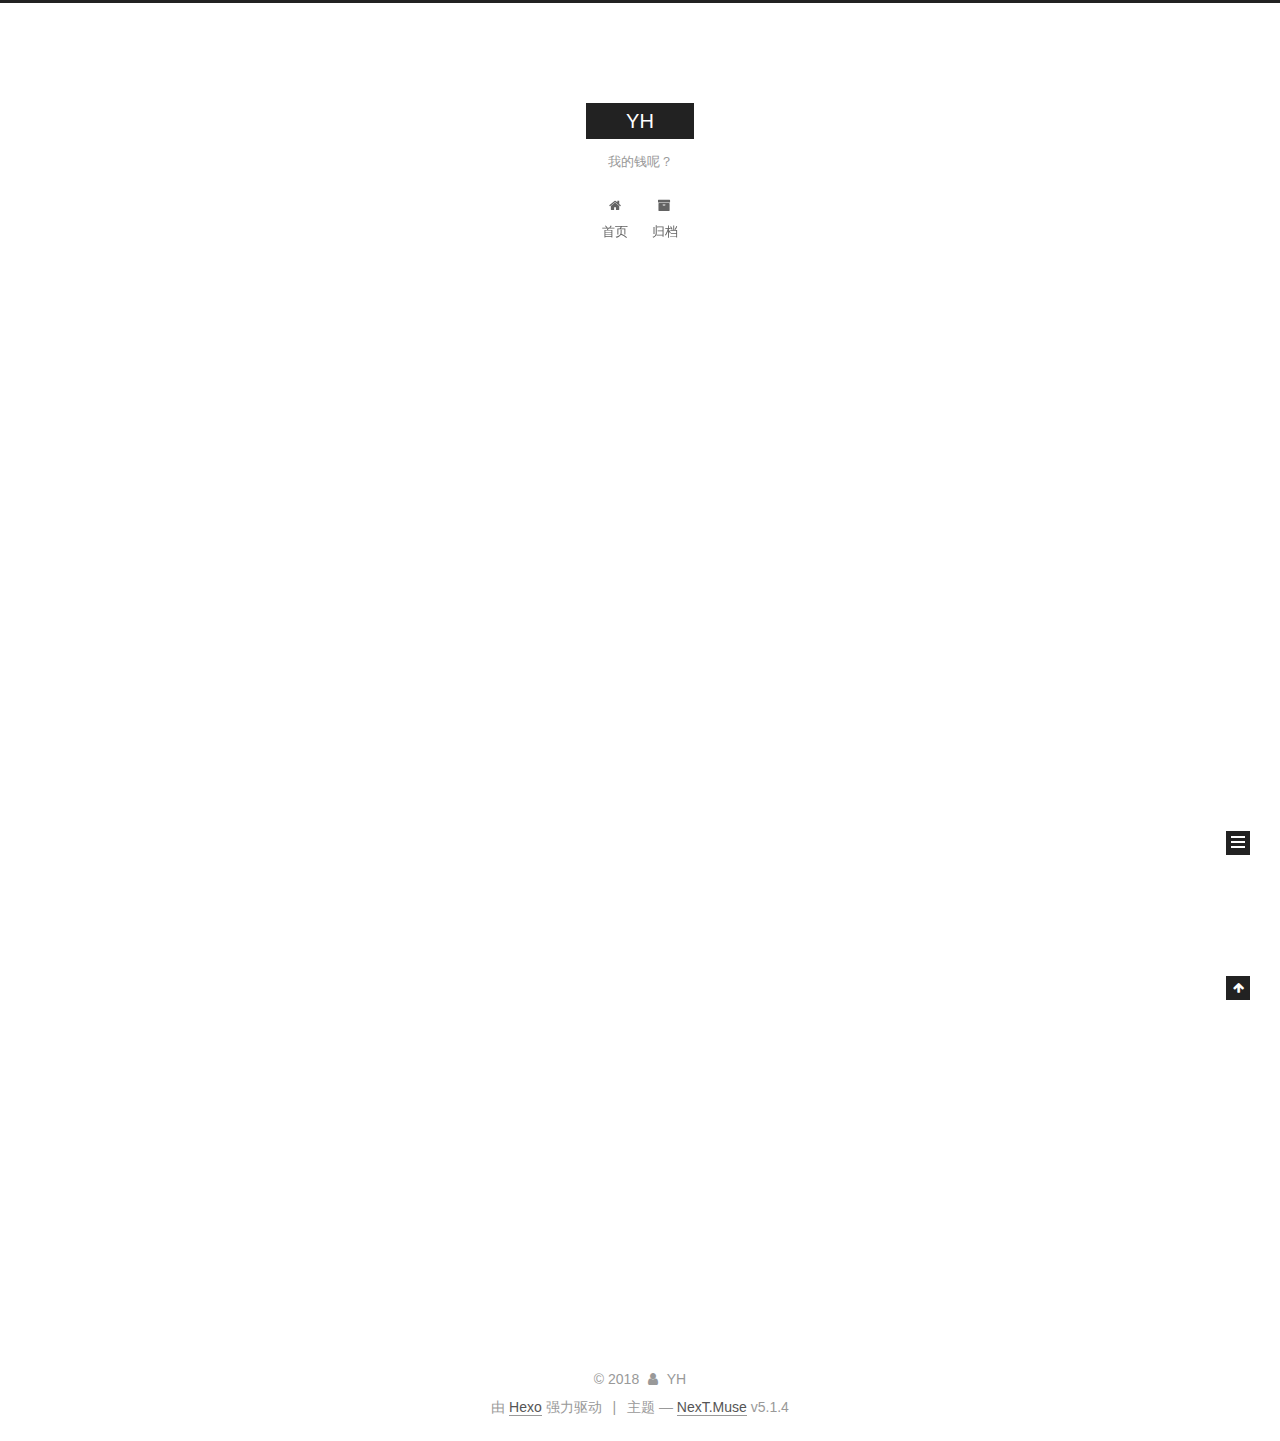
==== index.html @ 560c0c66 "Site updated: 2018-02-08 14:32:03" ====
<!DOCTYPE html>



  


<html class="theme-next muse use-motion" lang="zh-Hans">
<head>
  <meta charset="UTF-8"/>
<meta http-equiv="X-UA-Compatible" content="IE=edge" />
<meta name="viewport" content="width=device-width, initial-scale=1, maximum-scale=1"/>
<meta name="theme-color" content="#222">









<meta http-equiv="Cache-Control" content="no-transform" />
<meta http-equiv="Cache-Control" content="no-siteapp" />
















  
  
  <link href="/lib/fancybox/source/jquery.fancybox.css?v=2.1.5" rel="stylesheet" type="text/css" />







<link href="/lib/font-awesome/css/font-awesome.min.css?v=4.6.2" rel="stylesheet" type="text/css" />

<link href="/css/main.css?v=5.1.4" rel="stylesheet" type="text/css" />


  <link rel="apple-touch-icon" sizes="180x180" href="/images/apple-touch-icon-next.png?v=5.1.4">


  <link rel="icon" type="image/png" sizes="32x32" href="/images/favicon-32x32-next.png?v=5.1.4">


  <link rel="icon" type="image/png" sizes="16x16" href="/images/favicon-16x16-next.png?v=5.1.4">


  <link rel="mask-icon" href="/images/logo.svg?v=5.1.4" color="#222">





  <meta name="keywords" content="Hexo, NexT" />










<meta name="description" content="iOS">
<meta property="og:type" content="website">
<meta property="og:title" content="YH">
<meta property="og:url" content="http://yoursite.com/index.html">
<meta property="og:site_name" content="YH">
<meta property="og:description" content="iOS">
<meta property="og:locale" content="zh-Hans">
<meta name="twitter:card" content="summary">
<meta name="twitter:title" content="YH">
<meta name="twitter:description" content="iOS">



<script type="text/javascript" id="hexo.configurations">
  var NexT = window.NexT || {};
  var CONFIG = {
    root: '/',
    scheme: 'Muse',
    version: '5.1.4',
    sidebar: {"position":"left","display":"post","offset":12,"b2t":false,"scrollpercent":false,"onmobile":false},
    fancybox: true,
    tabs: true,
    motion: {"enable":true,"async":false,"transition":{"post_block":"fadeIn","post_header":"slideDownIn","post_body":"slideDownIn","coll_header":"slideLeftIn","sidebar":"slideUpIn"}},
    duoshuo: {
      userId: '0',
      author: '博主'
    },
    algolia: {
      applicationID: '',
      apiKey: '',
      indexName: '',
      hits: {"per_page":10},
      labels: {"input_placeholder":"Search for Posts","hits_empty":"We didn't find any results for the search: ${query}","hits_stats":"${hits} results found in ${time} ms"}
    }
  };
</script>



  <link rel="canonical" href="http://yoursite.com/"/>





  <title>YH</title>
  








</head>

<body itemscope itemtype="http://schema.org/WebPage" lang="zh-Hans">

  
  
    
  

  <div class="container sidebar-position-left 
  page-home">
    <div class="headband"></div>

    <header id="header" class="header" itemscope itemtype="http://schema.org/WPHeader">
      <div class="header-inner"><div class="site-brand-wrapper">
  <div class="site-meta ">
    

    <div class="custom-logo-site-title">
      <a href="/"  class="brand" rel="start">
        <span class="logo-line-before"><i></i></span>
        <span class="site-title">YH</span>
        <span class="logo-line-after"><i></i></span>
      </a>
    </div>
      
        <p class="site-subtitle">我的钱呢？</p>
      
  </div>

  <div class="site-nav-toggle">
    <button>
      <span class="btn-bar"></span>
      <span class="btn-bar"></span>
      <span class="btn-bar"></span>
    </button>
  </div>
</div>

<nav class="site-nav">
  

  
    <ul id="menu" class="menu">
      
        
        <li class="menu-item menu-item-home">
          <a href="/" rel="section">
            
              <i class="menu-item-icon fa fa-fw fa-home"></i> <br />
            
            首页
          </a>
        </li>
      
        
        <li class="menu-item menu-item-archives">
          <a href="/archives/" rel="section">
            
              <i class="menu-item-icon fa fa-fw fa-archive"></i> <br />
            
            归档
          </a>
        </li>
      

      
    </ul>
  

  
</nav>



 </div>
    </header>

    <main id="main" class="main">
      <div class="main-inner">
        <div class="content-wrap">
          <div id="content" class="content">
            
  <section id="posts" class="posts-expand">
    
      

  

  
  
  

  <article class="post post-type-normal" itemscope itemtype="http://schema.org/Article">
  
  
  
  <div class="post-block">
    <link itemprop="mainEntityOfPage" href="http://yoursite.com/2018/02/08/hello-world/">

    <span hidden itemprop="author" itemscope itemtype="http://schema.org/Person">
      <meta itemprop="name" content="YH">
      <meta itemprop="description" content="">
      <meta itemprop="image" content="https://avatars2.githubusercontent.com/u/4343342?v=4">
    </span>

    <span hidden itemprop="publisher" itemscope itemtype="http://schema.org/Organization">
      <meta itemprop="name" content="YH">
    </span>

    
      <header class="post-header">

        
        
          <h1 class="post-title" itemprop="name headline">
                
                <a class="post-title-link" href="/2018/02/08/hello-world/" itemprop="url">Hello World</a></h1>
        

        <div class="post-meta">
          <span class="post-time">
            
              <span class="post-meta-item-icon">
                <i class="fa fa-calendar-o"></i>
              </span>
              
                <span class="post-meta-item-text">发表于</span>
              
              <time title="创建于" itemprop="dateCreated datePublished" datetime="2018-02-08T14:00:30+08:00">
                2018-02-08
              </time>
            

            

            
          </span>

          

          
            
          

          
          

          

          

          

        </div>
      </header>
    

    
    
    
    <div class="post-body" itemprop="articleBody">

      
      

      
        
          
            <p>Welcome to <a href="https://hexo.io/" target="_blank" rel="noopener">Hexo</a>! This is your very first post. Check <a href="https://hexo.io/docs/" target="_blank" rel="noopener">documentation</a> for more info. If you get any problems when using Hexo, you can find the answer in <a href="https://hexo.io/docs/troubleshooting.html" target="_blank" rel="noopener">troubleshooting</a> or you can ask me on <a href="https://github.com/hexojs/hexo/issues" target="_blank" rel="noopener">GitHub</a>.</p>
<h2 id="Quick-Start"><a href="#Quick-Start" class="headerlink" title="Quick Start"></a>Quick Start</h2><h3 id="Create-a-new-post"><a href="#Create-a-new-post" class="headerlink" title="Create a new post"></a>Create a new post</h3><figure class="highlight bash"><table><tr><td class="gutter"><pre><span class="line">1</span><br></pre></td><td class="code"><pre><span class="line">$ hexo new <span class="string">"My New Post"</span></span><br></pre></td></tr></table></figure>
<p>More info: <a href="https://hexo.io/docs/writing.html" target="_blank" rel="noopener">Writing</a></p>
<h3 id="Run-server"><a href="#Run-server" class="headerlink" title="Run server"></a>Run server</h3><figure class="highlight bash"><table><tr><td class="gutter"><pre><span class="line">1</span><br></pre></td><td class="code"><pre><span class="line">$ hexo server</span><br></pre></td></tr></table></figure>
<p>More info: <a href="https://hexo.io/docs/server.html" target="_blank" rel="noopener">Server</a></p>
<h3 id="Generate-static-files"><a href="#Generate-static-files" class="headerlink" title="Generate static files"></a>Generate static files</h3><figure class="highlight bash"><table><tr><td class="gutter"><pre><span class="line">1</span><br></pre></td><td class="code"><pre><span class="line">$ hexo generate</span><br></pre></td></tr></table></figure>
<p>More info: <a href="https://hexo.io/docs/generating.html" target="_blank" rel="noopener">Generating</a></p>
<h3 id="Deploy-to-remote-sites"><a href="#Deploy-to-remote-sites" class="headerlink" title="Deploy to remote sites"></a>Deploy to remote sites</h3><figure class="highlight bash"><table><tr><td class="gutter"><pre><span class="line">1</span><br></pre></td><td class="code"><pre><span class="line">$ hexo deploy</span><br></pre></td></tr></table></figure>
<p>More info: <a href="https://hexo.io/docs/deployment.html" target="_blank" rel="noopener">Deployment</a></p>

          
        
      
    </div>
    
    
    

    

    

    

    <footer class="post-footer">
      

      

      

      
      
        <div class="post-eof"></div>
      
    </footer>
  </div>
  
  
  
  </article>


    
  </section>

  


          </div>
          


          

        </div>
        
          
  
  <div class="sidebar-toggle">
    <div class="sidebar-toggle-line-wrap">
      <span class="sidebar-toggle-line sidebar-toggle-line-first"></span>
      <span class="sidebar-toggle-line sidebar-toggle-line-middle"></span>
      <span class="sidebar-toggle-line sidebar-toggle-line-last"></span>
    </div>
  </div>

  <aside id="sidebar" class="sidebar">
    
    <div class="sidebar-inner">

      

      

      <section class="site-overview-wrap sidebar-panel sidebar-panel-active">
        <div class="site-overview">
          <div class="site-author motion-element" itemprop="author" itemscope itemtype="http://schema.org/Person">
            
              <img class="site-author-image" itemprop="image"
                src="https://avatars2.githubusercontent.com/u/4343342?v=4"
                alt="YH" />
            
              <p class="site-author-name" itemprop="name">YH</p>
              <p class="site-description motion-element" itemprop="description">iOS</p>
          </div>

          <nav class="site-state motion-element">

            
              <div class="site-state-item site-state-posts">
              
                <a href="/archives/">
              
                  <span class="site-state-item-count">1</span>
                  <span class="site-state-item-name">日志</span>
                </a>
              </div>
            

            

            

          </nav>

          

          

          
          

          
          

          

        </div>
      </section>

      

      

    </div>
  </aside>


        
      </div>
    </main>

    <footer id="footer" class="footer">
      <div class="footer-inner">
        <div class="copyright">&copy; <span itemprop="copyrightYear">2018</span>
  <span class="with-love">
    <i class="fa fa-user"></i>
  </span>
  <span class="author" itemprop="copyrightHolder">YH</span>

  
</div>


  <div class="powered-by">由 <a class="theme-link" target="_blank" href="https://hexo.io">Hexo</a> 强力驱动</div>



  <span class="post-meta-divider">|</span>



  <div class="theme-info">主题 &mdash; <a class="theme-link" target="_blank" href="https://github.com/iissnan/hexo-theme-next">NexT.Muse</a> v5.1.4</div>




        







        
      </div>
    </footer>

    
      <div class="back-to-top">
        <i class="fa fa-arrow-up"></i>
        
      </div>
    

    

  </div>

  

<script type="text/javascript">
  if (Object.prototype.toString.call(window.Promise) !== '[object Function]') {
    window.Promise = null;
  }
</script>









  












  
  
    <script type="text/javascript" src="/lib/jquery/index.js?v=2.1.3"></script>
  

  
  
    <script type="text/javascript" src="/lib/fastclick/lib/fastclick.min.js?v=1.0.6"></script>
  

  
  
    <script type="text/javascript" src="/lib/jquery_lazyload/jquery.lazyload.js?v=1.9.7"></script>
  

  
  
    <script type="text/javascript" src="/lib/velocity/velocity.min.js?v=1.2.1"></script>
  

  
  
    <script type="text/javascript" src="/lib/velocity/velocity.ui.min.js?v=1.2.1"></script>
  

  
  
    <script type="text/javascript" src="/lib/fancybox/source/jquery.fancybox.pack.js?v=2.1.5"></script>
  


  


  <script type="text/javascript" src="/js/src/utils.js?v=5.1.4"></script>

  <script type="text/javascript" src="/js/src/motion.js?v=5.1.4"></script>



  
  

  

  


  <script type="text/javascript" src="/js/src/bootstrap.js?v=5.1.4"></script>



  


  




	





  





  












  





  

  

  

  
  

  

  

  

</body>
</html>
---- css/main.css ----
/* normalize.css v3.0.2 | MIT License | git.io/normalize */
html {
  font-family: sans-serif; /* 1 */
  -ms-text-size-adjust: 100%; /* 2 */
  -webkit-text-size-adjust: 100%; /* 2 */
}
body {
  margin: 0;
}
article,
aside,
details,
figcaption,
figure,
footer,
header,
hgroup,
main,
menu,
nav,
section,
summary {
  display: block;
}
audio,
canvas,
progress,
video {
  display: inline-block; /* 1 */
  vertical-align: baseline; /* 2 */
}
audio:not([controls]) {
  display: none;
  height: 0;
}
[hidden],
template {
  display: none;
}
a {
  background-color: transparent;
}
a:active,
a:hover {
  outline: 0;
}
abbr[title] {
  border-bottom: 1px dotted;
}
b,
strong {
  font-weight: bold;
}
dfn {
  font-style: italic;
}
h1 {
  font-size: 2em;
  margin: 0.67em 0;
}
mark {
  background: #ff0;
  color: #000;
}
small {
  font-size: 80%;
}
sub,
sup {
  font-size: 75%;
  line-height: 0;
  position: relative;
  vertical-align: baseline;
}
sup {
  top: -0.5em;
}
sub {
  bottom: -0.25em;
}
img {
  border: 0;
}
svg:not(:root) {
  overflow: hidden;
}
figure {
  margin: 1em 40px;
}
hr {
  -moz-box-sizing: content-box;
  box-sizing: content-box;
  height: 0;
}
pre {
  overflow: auto;
}
code,
kbd,
pre,
samp {
  font-family: monospace, monospace;
  font-size: 1em;
}
button,
input,
optgroup,
select,
textarea {
  color: inherit; /* 1 */
  font: inherit; /* 2 */
  margin: 0; /* 3 */
}
button {
  overflow: visible;
}
button,
select {
  text-transform: none;
}
button,
html input[type="button"],
input[type="reset"],
input[type="submit"] {
  -webkit-appearance: button; /* 2 */
  cursor: pointer; /* 3 */
}
button[disabled],
html input[disabled] {
  cursor: default;
}
button::-moz-focus-inner,
input::-moz-focus-inner {
  border: 0;
  padding: 0;
}
input {
  line-height: normal;
}
input[type="checkbox"],
input[type="radio"] {
  box-sizing: border-box; /* 1 */
  padding: 0; /* 2 */
}
input[type="number"]::-webkit-inner-spin-button,
input[type="number"]::-webkit-outer-spin-button {
  height: auto;
}
input[type="search"] {
  -webkit-appearance: textfield; /* 1 */
  -moz-box-sizing: content-box;
  -webkit-box-sizing: content-box; /* 2 */
  box-sizing: content-box;
}
input[type="search"]::-webkit-search-cancel-button,
input[type="search"]::-webkit-search-decoration {
  -webkit-appearance: none;
}
fieldset {
  border: 1px solid #c0c0c0;
  margin: 0 2px;
  padding: 0.35em 0.625em 0.75em;
}
legend {
  border: 0; /* 1 */
  padding: 0; /* 2 */
}
textarea {
  overflow: auto;
}
optgroup {
  font-weight: bold;
}
table {
  border-collapse: collapse;
  border-spacing: 0;
}
td,
th {
  padding: 0;
}
::selection {
  background: #262a30;
  color: #fff;
}
body {
  position: relative;
  font-family: 'Lato', "PingFang SC", "Microsoft YaHei", sans-serif;
  font-size: 14px;
  line-height: 2;
  color: #555;
  background: #fff;
}
@media (max-width: 767px) {
  body {
    padding-right: 0 !important;
  }
}
@media (min-width: 768px) and (max-width: 991px) {
  body {
    padding-right: 0 !important;
  }
}
@media (min-width: 1600px) {
  body {
    font-size: 16px;
  }
}
h1,
h2,
h3,
h4,
h5,
h6 {
  margin: 0;
  padding: 0;
  font-weight: bold;
  line-height: 1.5;
  font-family: 'Lato', "PingFang SC", "Microsoft YaHei", sans-serif;
}
h2,
h3,
h4,
h5,
h6 {
  margin: 20px 0 15px;
}
h1 {
  font-size: 22px;
}
@media (max-width: 767px) {
  h1 {
    font-size: 18px;
  }
}
h2 {
  font-size: 20px;
}
@media (max-width: 767px) {
  h2 {
    font-size: 16px;
  }
}
h3 {
  font-size: 18px;
}
@media (max-width: 767px) {
  h3 {
    font-size: 14px;
  }
}
h4 {
  font-size: 16px;
}
@media (max-width: 767px) {
  h4 {
    font-size: 12px;
  }
}
h5 {
  font-size: 14px;
}
@media (max-width: 767px) {
  h5 {
    font-size: 10px;
  }
}
h6 {
  font-size: 12px;
}
@media (max-width: 767px) {
  h6 {
    font-size: 8px;
  }
}
p {
  margin: 0 0 20px 0;
}
a {
  color: #555;
  text-decoration: none;
  outline: none;
  border-bottom: 1px solid #999;
  word-wrap: break-word;
}
a:hover {
  color: #222;
  border-bottom-color: #222;
}
blockquote {
  margin: 0;
  padding: 0;
}
img {
  display: block;
  margin: auto;
  max-width: 100%;
  height: auto;
}
hr {
  margin: 40px 0;
  height: 3px;
  border: none;
  background-color: #ddd;
  background-image: repeating-linear-gradient(-45deg, #fff, #fff 4px, transparent 4px, transparent 8px);
}
blockquote {
  padding: 0 15px;
  color: #666;
  border-left: 4px solid #ddd;
}
blockquote cite::before {
  content: "-";
  padding: 0 5px;
}
dt {
  font-weight: 700;
}
dd {
  margin: 0;
  padding: 0;
}
kbd {
  border: 1px solid #ccc;
  border-radius: 0.2em;
  box-shadow: 0.1em 0.1em 0.2em rgba(0,0,0,0.1);
  background-color: #f9f9f9;
  font-family: inherit;
  background-image: -webkit-linear-gradient(top, #eee, #fff, #eee);
  padding: 0.1em 0.3em;
  white-space: nowrap;
}
.text-left {
  text-align: left;
}
.text-center {
  text-align: center;
}
.text-right {
  text-align: right;
}
.text-justify {
  text-align: justify;
}
.text-nowrap {
  white-space: nowrap;
}
.text-lowercase {
  text-transform: lowercase;
}
.text-uppercase {
  text-transform: uppercase;
}
.text-capitalize {
  text-transform: capitalize;
}
.center-block {
  display: block;
  margin-left: auto;
  margin-right: auto;
}
.clearfix:before,
.clearfix:after {
  content: " ";
  display: table;
}
.clearfix:after {
  clear: both;
}
.pullquote {
  width: 45%;
}
.pullquote.left {
  float: left;
  margin-left: 5px;
  margin-right: 10px;
}
.pullquote.right {
  float: right;
  margin-left: 10px;
  margin-right: 5px;
}
.affix.affix.affix {
  position: fixed;
}
.translation {
  margin-top: -20px;
  font-size: 14px;
  color: #999;
}
.scrollbar-measure {
  width: 100px;
  height: 100px;
  overflow: scroll;
  position: absolute;
  top: -9999px;
}
.use-motion .motion-element {
  opacity: 0;
}
table {
  margin: 20px 0;
  width: 100%;
  border-collapse: collapse;
  border-spacing: 0;
  border: 1px solid #ddd;
  font-size: 14px;
  table-layout: fixed;
  word-wrap: break-all;
}
table>tbody>tr:nth-of-type(odd) {
  background-color: #f9f9f9;
}
table>tbody>tr:hover {
  background-color: #f5f5f5;
}
caption,
th,
td {
  padding: 8px;
  text-align: left;
  vertical-align: middle;
  font-weight: normal;
}
th,
td {
  border-bottom: 3px solid #ddd;
  border-right: 1px solid #eee;
}
th {
  padding-bottom: 10px;
  font-weight: 700;
}
td {
  border-bottom-width: 1px;
}
html,
body {
  height: 100%;
}
.container {
  position: relative;
  min-height: 100%;
}
.header-inner {
  margin: 0 auto;
  padding: 100px 0 70px;
  width: 700px;
}
@media (min-width: 1600px) {
  .container .header-inner {
    width: 900px;
  }
}
.main {
  padding-bottom: 150px;
}
.main-inner {
  margin: 0 auto;
  width: 700px;
}
@media (min-width: 1600px) {
  .container .main-inner {
    width: 900px;
  }
}
.footer {
  position: absolute;
  left: 0;
  bottom: 0;
  width: 100%;
  min-height: 50px;
}
.footer-inner {
  box-sizing: border-box;
  margin: 20px auto;
  width: 700px;
}
@media (min-width: 1600px) {
  .container .footer-inner {
    width: 900px;
  }
}
pre,
.highlight {
  overflow: auto;
  margin: 20px 0;
  padding: 0;
  font-size: 13px;
  color: #4d4d4c;
  background: #f7f7f7;
  line-height: 1.6;
}
pre,
code {
  font-family: consolas, Menlo, "PingFang SC", "Microsoft YaHei", monospace;
}
code {
  padding: 2px 4px;
  word-wrap: break-word;
  color: #555;
  background: #eee;
  border-radius: 3px;
  font-size: 13px;
}
pre {
  padding: 10px;
}
pre code {
  padding: 0;
  color: #4d4d4c;
  background: none;
  text-shadow: none;
}
.highlight {
  border-radius: 1px;
}
.highlight pre {
  border: none;
  margin: 0;
  padding: 10px 0;
}
.highlight table {
  margin: 0;
  width: auto;
  border: none;
}
.highlight td {
  border: none;
  padding: 0;
}
.highlight figcaption {
  font-size: 1em;
  color: #4d4d4c;
  line-height: 1em;
  margin-bottom: 1em;
}
.highlight figcaption:before,
.highlight figcaption:after {
  content: " ";
  display: table;
}
.highlight figcaption:after {
  clear: both;
}
.highlight figcaption a {
  float: right;
  color: #4d4d4c;
}
.highlight figcaption a:hover {
  border-bottom-color: #4d4d4c;
}
.highlight .gutter pre {
  padding-left: 10px;
  padding-right: 10px;
  color: #869194;
  text-align: right;
  background-color: #eff2f3;
}
.highlight .code pre {
  width: 100%;
  padding-left: 10px;
  padding-right: 10px;
  background-color: #f7f7f7;
}
.highlight .line {
  height: 20px;
}
.gutter {
  -webkit-user-select: none;
  -moz-user-select: none;
  -ms-user-select: none;
  user-select: none;
}
.gist table {
  width: auto;
}
.gist table td {
  border: none;
}
pre .deletion {
  background: #fdd;
}
pre .addition {
  background: #dfd;
}
pre .meta {
  color: #8959a8;
}
pre .comment {
  color: #8e908c;
}
pre .variable,
pre .attribute,
pre .tag,
pre .regexp,
pre .ruby .constant,
pre .xml .tag .title,
pre .xml .pi,
pre .xml .doctype,
pre .html .doctype,
pre .css .id,
pre .css .class,
pre .css .pseudo {
  color: #c82829;
}
pre .number,
pre .preprocessor,
pre .built_in,
pre .literal,
pre .params,
pre .constant,
pre .command {
  color: #f5871f;
}
pre .ruby .class .title,
pre .css .rules .attribute,
pre .string,
pre .value,
pre .inheritance,
pre .header,
pre .ruby .symbol,
pre .xml .cdata,
pre .special,
pre .number,
pre .formula {
  color: #718c00;
}
pre .title,
pre .css .hexcolor {
  color: #3e999f;
}
pre .function,
pre .python .decorator,
pre .python .title,
pre .ruby .function .title,
pre .ruby .title .keyword,
pre .perl .sub,
pre .javascript .title,
pre .coffeescript .title {
  color: #4271ae;
}
pre .keyword,
pre .javascript .function {
  color: #8959a8;
}
.full-image.full-image.full-image.full-image {
  border: none;
  max-width: 100%;
  width: auto;
  margin: 20px auto 25px;
}
@media (min-width: 992px) {
  .full-image.full-image.full-image.full-image {
    max-width: none;
    width: 110%;
    margin: 25px -5%;
  }
}
.blockquote-center,
.page-home .post-type-quote blockquote,
.page-post-detail .post-type-quote blockquote {
  position: relative;
  margin: 40px 0;
  padding: 0;
  border-left: none;
  text-align: center;
}
.blockquote-center::before,
.page-home .post-type-quote blockquote::before,
.page-post-detail .post-type-quote blockquote::before,
.blockquote-center::after,
.page-home .post-type-quote blockquote::after,
.page-post-detail .post-type-quote blockquote::after {
  position: absolute;
  content: ' ';
  display: block;
  width: 100%;
  height: 24px;
  opacity: 0.2;
  background-repeat: no-repeat;
  background-position: 0 -6px;
  background-size: 22px 22px;
}
.blockquote-center::before,
.page-home .post-type-quote blockquote::before,
.page-post-detail .post-type-quote blockquote::before {
  top: -20px;
  background-image: url("../images/quote-l.svg");
  border-top: 1px solid #ccc;
}
.blockquote-center::after,
.page-home .post-type-quote blockquote::after,
.page-post-detail .post-type-quote blockquote::after {
  bottom: -20px;
  background-image: url("../images/quote-r.svg");
  border-bottom: 1px solid #ccc;
  background-position: 100% 8px;
}
.blockquote-center p,
.page-home .post-type-quote blockquote p,
.page-post-detail .post-type-quote blockquote p,
.blockquote-center div,
.page-home .post-type-quote blockquote div,
.page-post-detail .post-type-quote blockquote div {
  text-align: center;
}
.post .post-body .group-picture img {
  box-sizing: border-box;
  padding: 0 3px;
  border: none;
}
.post .group-picture-row {
  overflow: hidden;
  margin-top: 6px;
}
.post .group-picture-row:first-child {
  margin-top: 0;
}
.post .group-picture-column {
  float: left;
}
.page-post-detail .post-body .group-picture-column {
  float: none;
  margin-top: 10px;
  width: auto !important;
}
.page-post-detail .post-body .group-picture-column img {
  margin: 0 auto;
}
.page-archive .group-picture-container {
  overflow: hidden;
}
.page-archive .group-picture-row {
  float: left;
}
.page-archive .group-picture-row:first-child {
  margin-top: 6px;
}
.page-archive .group-picture-column {
  max-width: 150px;
  max-height: 150px;
}
.post-body .note {
  position: relative;
  padding: 15px;
  margin-bottom: 20px;
  border: 1px solid #eee;
  border-left-width: 5px;
  border-radius: 3px;
}
.post-body .note h2,
.post-body .note h3,
.post-body .note h4,
.post-body .note h5,
.post-body .note h6 {
  margin-top: 0;
  margin-bottom: 0;
  border-bottom: initial;
  padding-top: 0 !important;
}
.post-body .note p:first-child,
.post-body .note ul:first-child,
.post-body .note ol:first-child,
.post-body .note table:first-child,
.post-body .note pre:first-child,
.post-body .note blockquote:first-child {
  margin-top: 0;
}
.post-body .note p:last-child,
.post-body .note ul:last-child,
.post-body .note ol:last-child,
.post-body .note table:last-child,
.post-body .note pre:last-child,
.post-body .note blockquote:last-child {
  margin-bottom: 0;
}
.post-body .note.default {
  border-left-color: #777;
}
.post-body .note.default h2,
.post-body .note.default h3,
.post-body .note.default h4,
.post-body .note.default h5,
.post-body .note.default h6 {
  color: #777;
}
.post-body .note.primary {
  border-left-color: #6f42c1;
}
.post-body .note.primary h2,
.post-body .note.primary h3,
.post-body .note.primary h4,
.post-body .note.primary h5,
.post-body .note.primary h6 {
  color: #6f42c1;
}
.post-body .note.info {
  border-left-color: #428bca;
}
.post-body .note.info h2,
.post-body .note.info h3,
.post-body .note.info h4,
.post-body .note.info h5,
.post-body .note.info h6 {
  color: #428bca;
}
.post-body .note.success {
  border-left-color: #5cb85c;
}
.post-body .note.success h2,
.post-body .note.success h3,
.post-body .note.success h4,
.post-body .note.success h5,
.post-body .note.success h6 {
  color: #5cb85c;
}
.post-body .note.warning {
  border-left-color: #f0ad4e;
}
.post-body .note.warning h2,
.post-body .note.warning h3,
.post-body .note.warning h4,
.post-body .note.warning h5,
.post-body .note.warning h6 {
  color: #f0ad4e;
}
.post-body .note.danger {
  border-left-color: #d9534f;
}
.post-body .note.danger h2,
.post-body .note.danger h3,
.post-body .note.danger h4,
.post-body .note.danger h5,
.post-body .note.danger h6 {
  color: #d9534f;
}
.post-body .label {
  display: inline;
  padding: 0 2px;
  white-space: nowrap;
}
.post-body .label.default {
  background-color: #f0f0f0;
}
.post-body .label.primary {
  background-color: #efe6f7;
}
.post-body .label.info {
  background-color: #e5f2f8;
}
.post-body .label.success {
  background-color: #e7f4e9;
}
.post-body .label.warning {
  background-color: #fcf6e1;
}
.post-body .label.danger {
  background-color: #fae8eb;
}
.post-body .tabs {
  position: relative;
  display: block;
  margin-bottom: 20px;
  padding-top: 10px;
}
.post-body .tabs ul.nav-tabs {
  margin: 0;
  padding: 0;
  display: flex;
  margin-bottom: -1px;
}
@media (max-width: 413px) {
  .post-body .tabs ul.nav-tabs {
    display: block;
    margin-bottom: 5px;
  }
}
.post-body .tabs ul.nav-tabs li.tab {
  list-style-type: none !important;
  margin: 0 0.25em 0 0;
  border-top: 3px solid transparent;
  border-left: 1px solid transparent;
  border-right: 1px solid transparent;
}
@media (max-width: 413px) {
  .post-body .tabs ul.nav-tabs li.tab {
    margin: initial;
    border-top: 1px solid transparent;
    border-left: 3px solid transparent;
    border-right: 1px solid transparent;
    border-bottom: 1px solid transparent;
  }
}
.post-body .tabs ul.nav-tabs li.tab a {
  outline: 0;
  border-bottom: initial;
  display: block;
  line-height: 1.8em;
  padding: 0.25em 0.75em;
  transition-duration: 0.2s;
  transition-timing-function: ease-out;
  transition-delay: 0s;
}
.post-body .tabs ul.nav-tabs li.tab a i {
  width: 1.285714285714286em;
}
.post-body .tabs ul.nav-tabs li.tab.active {
  border-top: 3px solid #fc6423;
  border-left: 1px solid #ddd;
  border-right: 1px solid #ddd;
  background-color: #fff;
}
@media (max-width: 413px) {
  .post-body .tabs ul.nav-tabs li.tab.active {
    border-top: 1px solid #ddd;
    border-left: 3px solid #fc6423;
    border-right: 1px solid #ddd;
    border-bottom: 1px solid #ddd;
  }
}
.post-body .tabs ul.nav-tabs li.tab.active a {
  cursor: default;
  color: #555;
}
.post-body .tabs .tab-content {
  background-color: #fff;
}
.post-body .tabs .tab-content .tab-pane {
  border: 1px solid #ddd;
  padding: 20px 20px 0 20px;
}
.post-body .tabs .tab-content .tab-pane:not(.active) {
  display: none !important;
}
.post-body .tabs .tab-content .tab-pane.active {
  display: block !important;
}
.btn {
  display: inline-block;
  padding: 0 20px;
  font-size: 14px;
  color: #fff;
  background: #222;
  border: 2px solid #222;
  text-decoration: none;
  border-radius: 0;
  transition-property: background-color;
  transition-duration: 0.2s;
  transition-timing-function: ease-in-out;
  transition-delay: 0s;
  line-height: 2;
}
.btn:hover {
  border-color: #222;
  color: #222;
  background: #fff;
}
.btn +.btn {
  margin: 0 0 8px 8px;
}
.btn .fa-fw {
  width: 1.285714285714286em;
  text-align: left;
}
.btn-bar {
  display: block;
  width: 22px;
  height: 2px;
  background: #555;
  border-radius: 1px;
}
.btn-bar+.btn-bar {
  margin-top: 4px;
}
.pagination {
  margin: 120px 0 40px;
  text-align: center;
  border-top: 1px solid #eee;
}
.page-number-basic,
.pagination .prev,
.pagination .next,
.pagination .page-number,
.pagination .space {
  display: inline-block;
  position: relative;
  top: -1px;
  margin: 0 10px;
  padding: 0 11px;
}
@media (max-width: 767px) {
  .page-number-basic,
  .pagination .prev,
  .pagination .next,
  .pagination .page-number,
  .pagination .space {
    margin: 0 5px;
  }
}
.pagination .prev,
.pagination .next,
.pagination .page-number {
  border-bottom: 0;
  border-top: 1px solid #eee;
  transition-property: border-color;
  transition-duration: 0.2s;
  transition-timing-function: ease-in-out;
  transition-delay: 0s;
}
.pagination .prev:hover,
.pagination .next:hover,
.pagination .page-number:hover {
  border-top-color: #222;
}
.pagination .space {
  padding: 0;
  margin: 0;
}
.pagination .prev {
  margin-left: 0;
}
.pagination .next {
  margin-right: 0;
}
.pagination .page-number.current {
  color: #fff;
  background: #ccc;
  border-top-color: #ccc;
}
@media (max-width: 767px) {
  .pagination {
    border-top: none;
  }
  .pagination .prev,
  .pagination .next,
  .pagination .page-number {
    margin-bottom: 10px;
    border-top: 0;
    border-bottom: 1px solid #eee;
    padding: 0 10px;
  }
  .pagination .prev:hover,
  .pagination .next:hover,
  .pagination .page-number:hover {
    border-bottom-color: #222;
  }
}
.comments {
  margin: 60px 20px 0;
}
.tag-cloud {
  text-align: center;
}
.tag-cloud a {
  display: inline-block;
  margin: 10px;
}
.back-to-top {
  box-sizing: border-box;
  position: fixed;
  bottom: -100px;
  right: 30px;
  z-index: 1050;
  padding: 0 6px;
  width: 24px;
  background: #222;
  font-size: 12px;
  opacity: 1;
  color: #fff;
  cursor: pointer;
  text-align: center;
  -webkit-transform: translateZ(0);
  transition-property: bottom;
  transition-duration: 0.2s;
  transition-timing-function: ease-in-out;
  transition-delay: 0s;
}
@media (min-width: 768px) and (max-width: 991px) {
  .back-to-top {
    display: none !important;
  }
}
@media (max-width: 767px) {
  .back-to-top {
    display: none !important;
  }
}
.back-to-top.back-to-top-on {
  bottom: 19px;
}
.header {
  background: transparent;
}
.header-inner {
  position: relative;
}
.headband {
  height: 3px;
  background: #222;
}
.site-meta {
  margin: 0;
  text-align: center;
}
@media (max-width: 767px) {
  .site-meta {
    text-align: center;
  }
}
.brand {
  position: relative;
  display: inline-block;
  padding: 0 40px;
  color: #fff;
  background: #222;
  border-bottom: none;
}
.brand:hover {
  color: #fff;
}
.logo {
  display: inline-block;
  margin-right: 5px;
  line-height: 36px;
  vertical-align: top;
}
.site-title {
  display: inline-block;
  vertical-align: top;
  line-height: 36px;
  font-size: 20px;
  font-weight: normal;
  font-family: 'Lato', "PingFang SC", "Microsoft YaHei", sans-serif;
}
.site-subtitle {
  margin-top: 10px;
  font-size: 13px;
  color: #999;
}
.use-motion .brand {
  opacity: 0;
}
.use-motion .logo,
.use-motion .site-title,
.use-motion .site-subtitle {
  opacity: 0;
  position: relative;
  top: -10px;
}
.site-nav-toggle {
  display: none;
  position: absolute;
  top: 10px;
  left: 10px;
}
@media (max-width: 767px) {
  .site-nav-toggle {
    display: block;
  }
}
.site-nav-toggle button {
  margin-top: 2px;
  padding: 9px 10px;
  background: transparent;
  border: none;
}
@media (max-width: 767px) {
  .site-nav {
    display: none;
    margin: 0 -10px;
    padding: 0 10px;
    clear: both;
    border-top: 1px solid #ddd;
  }
}
@media (min-width: 768px) and (max-width: 991px) {
  .site-nav {
    display: block !important;
  }
}
@media (min-width: 992px) {
  .site-nav {
    display: block !important;
  }
}
.menu {
  margin-top: 20px;
  padding-left: 0;
  text-align: center;
}
.menu .menu-item {
  display: inline-block;
  margin: 0 10px;
  list-style: none;
}
@media screen and (max-width: 767px) {
  .menu .menu-item {
    margin-top: 10px;
  }
}
.menu .menu-item a {
  display: block;
  font-size: 13px;
  line-height: inherit;
  border-bottom: 1px solid transparent;
  transition-property: border-color;
  transition-duration: 0.2s;
  transition-timing-function: ease-in-out;
  transition-delay: 0s;
}
.menu .menu-item a:hover {
  border-bottom-color: #222;
}
.menu .menu-item .fa {
  margin-right: 5px;
}
.use-motion .menu-item {
  opacity: 0;
}
.post-body {
  font-family: 'Lato', "PingFang SC", "Microsoft YaHei", sans-serif;
}
@media (max-width: 767px) {
  .post-body {
    word-break: break-word;
  }
}
.post-body .fancybox img {
  display: block !important;
  margin: 0 auto;
  cursor: pointer;
  cursor: zoom-in;
  cursor: -webkit-zoom-in;
}
.post-body .image-caption,
.post-body .figure .caption {
  margin: -20px auto 15px;
  text-align: center;
  font-size: 14px;
  color: #999;
  font-weight: bold;
  line-height: 1;
}
.post-sticky-flag {
  display: inline-block;
  font-size: 16px;
  -ms-transform: rotate(30deg);
  -webkit-transform: rotate(30deg);
  -moz-transform: rotate(30deg);
  -ms-transform: rotate(30deg);
  -o-transform: rotate(30deg);
  transform: rotate(30deg);
}
.use-motion .post-block,
.use-motion .pagination,
.use-motion .comments {
  opacity: 0;
}
.use-motion .post-header {
  opacity: 0;
}
.use-motion .post-body {
  opacity: 0;
}
.use-motion .collection-title {
  opacity: 0;
}
.posts-expand {
  padding-top: 40px;
}
@media (max-width: 767px) {
  .posts-expand {
    margin: 0 20px;
  }
  .post-body pre .gutter pre {
    padding-right: 10px;
  }
  .post-body .highlight {
    margin-left: 0px;
    margin-right: 0px;
    padding: 0;
  }
  .post-body .highlight .gutter pre {
    padding-right: 10px;
  }
}
@media (min-width: 992px) {
  .posts-expand .post-body {
    text-align: justify;
  }
}
.posts-expand .post-body h2,
.posts-expand .post-body h3,
.posts-expand .post-body h4,
.posts-expand .post-body h5,
.posts-expand .post-body h6 {
  padding-top: 10px;
}
.posts-expand .post-body h2 .header-anchor,
.posts-expand .post-body h3 .header-anchor,
.posts-expand .post-body h4 .header-anchor,
.posts-expand .post-body h5 .header-anchor,
.posts-expand .post-body h6 .header-anchor {
  float: right;
  margin-left: 10px;
  color: #ccc;
  border-bottom-style: none;
  visibility: hidden;
}
.posts-expand .post-body h2 .header-anchor:hover,
.posts-expand .post-body h3 .header-anchor:hover,
.posts-expand .post-body h4 .header-anchor:hover,
.posts-expand .post-body h5 .header-anchor:hover,
.posts-expand .post-body h6 .header-anchor:hover {
  color: inherit;
}
.posts-expand .post-body h2:hover .header-anchor,
.posts-expand .post-body h3:hover .header-anchor,
.posts-expand .post-body h4:hover .header-anchor,
.posts-expand .post-body h5:hover .header-anchor,
.posts-expand .post-body h6:hover .header-anchor {
  visibility: visible;
}
.posts-expand .post-body ul li {
  list-style: circle;
}
.posts-expand .post-body img {
  box-sizing: border-box;
  margin: auto;
  padding: 3px;
  border: 1px solid #ddd;
}
.posts-expand .post-body .fancybox img {
  margin: 0 auto 25px;
}
@media (max-width: 767px) {
  .posts-collapse {
    margin: 0 20px;
  }
  .posts-collapse .post-title,
  .posts-collapse .post-meta {
    display: block;
    width: auto;
    text-align: left;
  }
}
.posts-collapse {
  position: relative;
  z-index: 1010;
  margin-left: 55px;
}
.posts-collapse::after {
  content: " ";
  position: absolute;
  top: 20px;
  left: 0;
  margin-left: -2px;
  width: 4px;
  height: 100%;
  background: #f5f5f5;
  z-index: -1;
}
@media (max-width: 767px) {
  .posts-collapse {
    margin: 0 20px;
  }
}
.posts-collapse .collection-title {
  position: relative;
  margin: 60px 0;
}
.posts-collapse .collection-title h1,
.posts-collapse .collection-title h2 {
  margin-left: 20px;
}
.posts-collapse .collection-title small {
  color: #bbb;
  margin-left: 5px;
}
.posts-collapse .collection-title::before {
  content: " ";
  position: absolute;
  left: 0;
  top: 50%;
  margin-left: -4px;
  margin-top: -4px;
  width: 8px;
  height: 8px;
  background: #bbb;
  border-radius: 50%;
}
.posts-collapse .post {
  margin: 30px 0;
}
.posts-collapse .post-header {
  position: relative;
  transition-duration: 0.2s;
  transition-timing-function: ease-in-out;
  transition-delay: 0s;
  transition-property: border;
  border-bottom: 1px dashed #ccc;
}
.posts-collapse .post-header::before {
  content: " ";
  position: absolute;
  left: 0;
  top: 12px;
  width: 6px;
  height: 6px;
  margin-left: -4px;
  background: #bbb;
  border-radius: 50%;
  border: 1px solid #fff;
  transition-duration: 0.2s;
  transition-timing-function: ease-in-out;
  transition-delay: 0s;
  transition-property: background;
}
.posts-collapse .post-header:hover {
  border-bottom-color: #666;
}
.posts-collapse .post-header:hover::before {
  background: #222;
}
.posts-collapse .post-meta {
  position: absolute;
  font-size: 12px;
  left: 20px;
  top: 5px;
}
.posts-collapse .post-comments-count {
  display: none;
}
.posts-collapse .post-title {
  margin-left: 60px;
  font-size: 16px;
  font-weight: normal;
  line-height: inherit;
}
.posts-collapse .post-title::after {
  margin-left: 3px;
  opacity: 0.6;
}
.posts-collapse .post-title a {
  color: #666;
  border-bottom: none;
}
.page-home .post-type-quote .post-header,
.page-post-detail .post-type-quote .post-header,
.page-home .post-type-quote .post-tags,
.page-post-detail .post-type-quote .post-tags {
  display: none;
}
.posts-expand .post-title {
  text-align: center;
  word-break: break-word;
  font-weight: 400;
}
.posts-expand .post-title-link {
  display: inline-block;
  position: relative;
  color: #555;
  border-bottom: none;
  line-height: 1.2;
  vertical-align: top;
}
.posts-expand .post-title-link::before {
  content: "";
  position: absolute;
  width: 100%;
  height: 2px;
  bottom: 0;
  left: 0;
  background-color: #000;
  visibility: hidden;
  -webkit-transform: scaleX(0);
  -moz-transform: scaleX(0);
  -ms-transform: scaleX(0);
  -o-transform: scaleX(0);
  transform: scaleX(0);
  transition-duration: 0.2s;
  transition-timing-function: ease-in-out;
  transition-delay: 0s;
}
.posts-expand .post-title-link:hover::before {
  visibility: visible;
  -webkit-transform: scaleX(1);
  -moz-transform: scaleX(1);
  -ms-transform: scaleX(1);
  -o-transform: scaleX(1);
  transform: scaleX(1);
}
.posts-expand .post-title-link .fa {
  font-size: 16px;
}
.posts-expand .post-meta {
  margin: 3px 0 60px 0;
  color: #999;
  font-family: 'Lato', "PingFang SC", "Microsoft YaHei", sans-serif;
  font-size: 12px;
  text-align: center;
}
.posts-expand .post-meta .post-category-list {
  display: inline-block;
  margin: 0;
  padding: 3px;
}
.posts-expand .post-meta .post-category-list-link {
  color: #999;
}
.posts-expand .post-meta .post-description {
  font-size: 14px;
  margin-top: 2px;
}
.post-meta-divider {
  margin: 0 0.5em;
}
.post-meta-item-icon {
  margin-right: 3px;
}
@media (min-width: 768px) and (max-width: 991px) {
  .post-meta-item-icon {
    display: inline-block;
  }
}
@media (max-width: 767px) {
  .post-meta-item-icon {
    display: inline-block;
  }
}
@media (min-width: 768px) and (max-width: 991px) {
  .post-meta-item-text {
    display: none;
  }
}
@media (max-width: 767px) {
  .post-meta-item-text {
    display: none;
  }
}
@media (max-width: 767px) {
  .posts-expand .post-comments-count {
    display: none;
  }
}
.post-button {
  margin-top: 40px;
}
.posts-expand .post-tags {
  margin-top: 40px;
  text-align: center;
}
.posts-expand .post-tags a {
  display: inline-block;
  margin-right: 10px;
  font-size: 13px;
}
.post-nav {
  display: table;
  margin-top: 15px;
  width: 100%;
  border-top: 1px solid #eee;
}
.post-nav-divider {
  display: table-cell;
  width: 10%;
}
.post-nav-item {
  display: table-cell;
  padding: 10px 0 0 0;
  width: 45%;
  vertical-align: top;
}
.post-nav-item a {
  position: relative;
  display: block;
  line-height: 25px;
  font-size: 14px;
  color: #555;
  border-bottom: none;
}
.post-nav-item a:hover {
  color: #222;
  border-bottom: none;
}
.post-nav-item a:active {
  top: 2px;
}
.post-nav-item .fa {
  position: absolute;
  top: 8px;
  left: 0;
  font-size: 12px;
}
.post-nav-next a {
  padding-left: 15px;
}
.post-nav-prev {
  text-align: right;
}
.post-nav-prev a {
  padding-right: 15px;
}
.post-nav-prev .fa {
  right: 0;
  left: auto;
}
.posts-expand .post-eof {
  display: block;
  margin: 80px auto 60px;
  width: 8%;
  height: 1px;
  background: #ccc;
  text-align: center;
}
.post:last-child .post-eof.post-eof.post-eof {
  display: none;
}
.post-gallery {
  display: table;
  table-layout: fixed;
  width: 100%;
  border-collapse: separate;
}
.post-gallery-row {
  display: table-row;
}
.post-gallery .post-gallery-img {
  display: table-cell;
  text-align: center;
  vertical-align: middle;
  border: none;
}
.post-gallery .post-gallery-img img {
  max-width: 100%;
  max-height: 100%;
  border: none;
}
.fancybox-close,
.fancybox-close:hover {
  border: none;
}
.rtl.post-body p,
.rtl.post-body a,
.rtl.post-body h1,
.rtl.post-body h2,
.rtl.post-body h3,
.rtl.post-body h4,
.rtl.post-body h5,
.rtl.post-body h6,
.rtl.post-body li,
.rtl.post-body ul,
.rtl.post-body ol {
  direction: rtl;
  font-family: UKIJ Ekran;
}
.rtl.post-title {
  font-family: UKIJ Ekran;
}
.sidebar {
  position: fixed;
  right: 0;
  top: 0;
  bottom: 0;
  width: 0;
  z-index: 1040;
  box-shadow: inset 0 2px 6px #000;
  background: #222;
  -webkit-transform: translateZ(0);
}
.sidebar a {
  color: #999;
  border-bottom-color: #555;
}
.sidebar a:hover {
  color: #eee;
}
@media (min-width: 768px) and (max-width: 991px) {
  .sidebar {
    display: none !important;
  }
}
@media (max-width: 767px) {
  .sidebar {
    display: none !important;
  }
}
.sidebar-inner {
  position: relative;
  padding: 20px 10px;
  color: #999;
  text-align: center;
}
.site-overview-wrap {
  overflow: hidden;
}
.site-overview {
  overflow-y: auto;
  overflow-x: hidden;
}
.sidebar-toggle {
  position: fixed;
  right: 30px;
  bottom: 45px;
  width: 14px;
  height: 14px;
  padding: 5px;
  background: #222;
  line-height: 0;
  z-index: 1050;
  cursor: pointer;
  -webkit-transform: translateZ(0);
}
@media (min-width: 768px) and (max-width: 991px) {
  .sidebar-toggle {
    display: none !important;
  }
}
@media (max-width: 767px) {
  .sidebar-toggle {
    display: none !important;
  }
}
.sidebar-toggle-line {
  position: relative;
  display: inline-block;
  vertical-align: top;
  height: 2px;
  width: 100%;
  background: #fff;
  margin-top: 3px;
}
.sidebar-toggle-line:first-child {
  margin-top: 0;
}
.site-author-image {
  display: block;
  margin: 0 auto;
  padding: 2px;
  max-width: 96px;
  height: auto;
  border: 2px solid #333;
}
.site-author-name {
  margin: 5px 0 0;
  text-align: center;
  color: #f5f5f5;
  font-weight: normal;
}
.site-description {
  margin-top: 5px;
  text-align: center;
  font-size: 14px;
  color: #999;
}
.site-state {
  overflow: hidden;
  line-height: 1.4;
  white-space: nowrap;
  text-align: center;
}
.site-state-item {
  display: inline-block;
  padding: 0 15px;
  border-left: 1px solid #333;
}
.site-state-item:first-child {
  border-left: none;
}
.site-state-item a {
  border-bottom: none;
}
.site-state-item-count {
  display: block;
  text-align: center;
  color: inherit;
  font-weight: 600;
  font-size: 18px;
}
.site-state-item-name {
  font-size: 13px;
  color: inherit;
}
.feed-link {
  margin-top: 20px;
}
.feed-link a {
  display: inline-block;
  padding: 0 15px;
  color: #fc6423;
  border: 1px solid #fc6423;
  border-radius: 4px;
}
.feed-link a i {
  color: #fc6423;
  font-size: 14px;
}
.feed-link a:hover {
  color: #fff;
  background: #fc6423;
}
.feed-link a:hover i {
  color: #fff;
}
.links-of-author {
  margin-top: 20px;
}
.links-of-author a {
  display: inline-block;
  vertical-align: middle;
  margin-right: 10px;
  margin-bottom: 10px;
  border-bottom-color: #555;
  font-size: 13px;
}
.links-of-author a:before {
  display: inline-block;
  vertical-align: middle;
  margin-right: 3px;
  content: " ";
  width: 4px;
  height: 4px;
  border-radius: 50%;
  background: #b84b13;
}
.links-of-blogroll {
  font-size: 13px;
}
.links-of-blogroll-title {
  margin-top: 20px;
  font-size: 14px;
  font-weight: 600;
}
.links-of-blogroll-list {
  margin: 0;
  padding: 0;
  list-style: none;
}
.links-of-blogroll-item {
  padding: 2px 10px;
}
.links-of-blogroll-item a {
  max-width: 280px;
  box-sizing: border-box;
  display: inline-block;
  overflow: hidden;
  white-space: nowrap;
  text-overflow: ellipsis;
}
.sidebar-nav {
  margin: 0 0 20px;
  padding-left: 0;
}
.sidebar-nav li {
  display: inline-block;
  cursor: pointer;
  border-bottom: 1px solid transparent;
  font-size: 14px;
  color: #555;
}
.sidebar-nav li:hover {
  color: #f5f5f5;
}
.page-post-detail .sidebar-nav-toc {
  padding: 0 5px;
}
.page-post-detail .sidebar-nav-overview {
  margin-left: 10px;
}
.sidebar-nav .sidebar-nav-active {
  color: #87daff;
  border-bottom-color: #87daff;
}
.sidebar-nav .sidebar-nav-active:hover {
  color: #87daff;
}
.sidebar-panel {
  display: none;
}
.sidebar-panel-active {
  display: block;
}
.post-toc-empty {
  font-size: 14px;
  color: #666;
}
.post-toc-wrap {
  overflow: hidden;
}
.post-toc {
  overflow: auto;
}
.post-toc ol {
  margin: 0;
  padding: 0 2px 5px 10px;
  text-align: left;
  list-style: none;
  font-size: 14px;
}
.post-toc ol > ol {
  padding-left: 0;
}
.post-toc ol a {
  transition-duration: 0.2s;
  transition-timing-function: ease-in-out;
  transition-delay: 0s;
  transition-property: all;
  color: #999;
  border-bottom-color: #555;
}
.post-toc ol a:hover {
  color: #ccc;
  border-bottom-color: #ccc;
}
.post-toc .nav-item {
  overflow: hidden;
  text-overflow: ellipsis;
  text-align: justify;
  white-space: nowrap;
  line-height: 1.8;
}
.post-toc .nav .nav-child {
  display: none;
}
.post-toc .nav .active > .nav-child {
  display: block;
}
.post-toc .nav .active-current > .nav-child {
  display: block;
}
.post-toc .nav .active-current > .nav-child > .nav-item {
  display: block;
}
.post-toc .nav .active > a {
  color: #87daff;
  border-bottom-color: #87daff;
}
.post-toc .nav .active-current > a {
  color: #87daff;
}
.post-toc .nav .active-current > a:hover {
  color: #87daff;
}
.footer {
  font-size: 14px;
  color: #999;
}
.footer img {
  border: none;
}
.footer-inner {
  text-align: center;
}
.with-love {
  display: inline-block;
  margin: 0 5px;
}
.powered-by,
.theme-info {
  display: inline-block;
}
.cc-license {
  margin-top: 10px;
  text-align: center;
}
.cc-license .cc-opacity {
  opacity: 0.7;
  border-bottom: none;
}
.cc-license .cc-opacity:hover {
  opacity: 0.9;
}
.cc-license img {
  display: inline-block;
}
.theme-next #ds-thread #ds-reset {
  color: #555;
}
.theme-next #ds-thread #ds-reset .ds-replybox {
  margin-bottom: 30px;
}
.theme-next #ds-thread #ds-reset .ds-replybox .ds-avatar,
.theme-next #ds-reset .ds-avatar img {
  box-shadow: none;
}
.theme-next #ds-thread #ds-reset .ds-textarea-wrapper {
  border-color: #c7d4e1;
  background: none;
  border-top-right-radius: 3px;
  border-top-left-radius: 3px;
}
.theme-next #ds-thread #ds-reset .ds-textarea-wrapper textarea {
  height: 60px;
}
.theme-next #ds-reset .ds-rounded-top {
  border-radius: 0;
}
.theme-next #ds-thread #ds-reset .ds-post-toolbar {
  box-sizing: border-box;
  border: 1px solid #c7d4e1;
  background: #f6f8fa;
}
.theme-next #ds-thread #ds-reset .ds-post-options {
  height: 40px;
  border: none;
  background: none;
}
.theme-next #ds-thread #ds-reset .ds-toolbar-buttons {
  top: 11px;
}
.theme-next #ds-thread #ds-reset .ds-sync {
  top: 5px;
}
.theme-next #ds-thread #ds-reset .ds-post-button {
  top: 4px;
  right: 5px;
  width: 90px;
  height: 30px;
  border: 1px solid #c5ced7;
  border-radius: 3px;
  background-image: linear-gradient(#fbfbfc, #f5f7f9);
  color: #60676d;
}
.theme-next #ds-thread #ds-reset .ds-post-button:hover {
  background-position: 0 -30px;
  color: #60676d;
}
.theme-next #ds-thread #ds-reset .ds-comments-info {
  padding: 10px 0;
}
.theme-next #ds-thread #ds-reset .ds-sort {
  display: none;
}
.theme-next #ds-thread #ds-reset li.ds-tab a.ds-current {
  border: none;
  background: #f6f8fa;
  color: #60676d;
}
.theme-next #ds-thread #ds-reset li.ds-tab a.ds-current:hover {
  background-color: #e9f0f7;
  color: #60676d;
}
.theme-next #ds-thread #ds-reset li.ds-tab a {
  border-radius: 2px;
  padding: 5px;
}
.theme-next #ds-thread #ds-reset .ds-login-buttons p {
  color: #999;
  line-height: 36px;
}
.theme-next #ds-thread #ds-reset .ds-login-buttons .ds-service-list li {
  height: 28px;
}
.theme-next #ds-thread #ds-reset .ds-service-list a {
  background: none;
  padding: 5px;
  border: 1px solid;
  border-radius: 3px;
  text-align: center;
}
.theme-next #ds-thread #ds-reset .ds-service-list a:hover {
  color: #fff;
  background: #666;
}
.theme-next #ds-thread #ds-reset .ds-service-list .ds-weibo {
  color: #fc9b00;
  border-color: #fc9b00;
}
.theme-next #ds-thread #ds-reset .ds-service-list .ds-weibo:hover {
  background: #fc9b00;
}
.theme-next #ds-thread #ds-reset .ds-service-list .ds-qq {
  color: #60a3ec;
  border-color: #60a3ec;
}
.theme-next #ds-thread #ds-reset .ds-service-list .ds-qq:hover {
  background: #60a3ec;
}
.theme-next #ds-thread #ds-reset .ds-service-list .ds-renren {
  color: #2e7ac4;
  border-color: #2e7ac4;
}
.theme-next #ds-thread #ds-reset .ds-service-list .ds-renren:hover {
  background: #2e7ac4;
}
.theme-next #ds-thread #ds-reset .ds-service-list .ds-douban {
  color: #37994c;
  border-color: #37994c;
}
.theme-next #ds-thread #ds-reset .ds-service-list .ds-douban:hover {
  background: #37994c;
}
.theme-next #ds-thread #ds-reset .ds-service-list .ds-kaixin {
  color: #fef20d;
  border-color: #fef20d;
}
.theme-next #ds-thread #ds-reset .ds-service-list .ds-kaixin:hover {
  background: #fef20d;
}
.theme-next #ds-thread #ds-reset .ds-service-list .ds-netease {
  color: #f00;
  border-color: #f00;
}
.theme-next #ds-thread #ds-reset .ds-service-list .ds-netease:hover {
  background: #f00;
}
.theme-next #ds-thread #ds-reset .ds-service-list .ds-sohu {
  color: #ffcb05;
  border-color: #ffcb05;
}
.theme-next #ds-thread #ds-reset .ds-service-list .ds-sohu:hover {
  background: #ffcb05;
}
.theme-next #ds-thread #ds-reset .ds-service-list .ds-baidu {
  color: #2831e0;
  border-color: #2831e0;
}
.theme-next #ds-thread #ds-reset .ds-service-list .ds-baidu:hover {
  background: #2831e0;
}
.theme-next #ds-thread #ds-reset .ds-service-list .ds-google {
  color: #166bec;
  border-color: #166bec;
}
.theme-next #ds-thread #ds-reset .ds-service-list .ds-google:hover {
  background: #166bec;
}
.theme-next #ds-thread #ds-reset .ds-service-list .ds-weixin {
  color: #00ce0d;
  border-color: #00ce0d;
}
.theme-next #ds-thread #ds-reset .ds-service-list .ds-weixin:hover {
  background: #00ce0d;
}
.theme-next #ds-thread #ds-reset .ds-service-list .ds-more-services {
  border: none;
}
.theme-next #ds-thread #ds-reset .ds-service-list .ds-more-services:hover {
  background: none;
}
.theme-next #ds-reset .duoshuo-ua-admin {
  display: inline-block;
  color: #f00;
}
.theme-next #ds-reset .duoshuo-ua-platform,
.theme-next #ds-reset .duoshuo-ua-browser {
  color: #ccc;
}
.theme-next #ds-reset .duoshuo-ua-platform .fa,
.theme-next #ds-reset .duoshuo-ua-browser .fa {
  display: inline-block;
  margin-right: 3px;
}
.theme-next #ds-reset .duoshuo-ua-separator {
  display: inline-block;
  margin-left: 5px;
}
.theme-next .this_ua {
  background-color: #ccc !important;
  border-radius: 4px;
  padding: 0 5px !important;
  margin: 1px 1px !important;
  border: 1px solid #bbb !important;
  color: #fff;
  display: inline-block !important;
}
.theme-next .this_ua.admin {
  background-color: #d9534f !important;
  border-color: #d9534f !important;
}
.theme-next .this_ua.platform.iOS,
.theme-next .this_ua.platform.Mac,
.theme-next .this_ua.platform.Windows {
  background-color: #39b3d7 !important;
  border-color: #46b8da !important;
}
.theme-next .this_ua.platform.Linux {
  background-color: #3a3a3a !important;
  border-color: #1f1f1f !important;
}
.theme-next .this_ua.platform.Android {
  background-color: #00c47d !important;
  border-color: #01b171 !important;
}
.theme-next .this_ua.browser.Mobile,
.theme-next .this_ua.browser.Chrome {
  background-color: #5cb85c !important;
  border-color: #4cae4c !important;
}
.theme-next .this_ua.browser.Firefox {
  background-color: #f0ad4e !important;
  border-color: #eea236 !important;
}
.theme-next .this_ua.browser.Maxthon,
.theme-next .this_ua.browser.IE {
  background-color: #428bca !important;
  border-color: #357ebd !important;
}
.theme-next .this_ua.browser.baidu,
.theme-next .this_ua.browser.UCBrowser,
.theme-next .this_ua.browser.Opera {
  background-color: #d9534f !important;
  border-color: #d43f3a !important;
}
.theme-next .this_ua.browser.Android,
.theme-next .this_ua.browser.QQBrowser {
  background-color: #78ace9 !important;
  border-color: #4cae4c !important;
}
.post-spread {
  margin-top: 20px;
  text-align: center;
}
.jiathis_style {
  display: inline-block;
}
.jiathis_style a {
  border: none;
}
.fa {
  font-family: FontAwesome !important;
}
.post-spread {
  margin-top: 20px;
  text-align: center;
}
.bdshare-slide-button-box a {
  border: none;
}
.bdsharebuttonbox {
  display: inline-block;
}
.bdsharebuttonbox a {
  border: none;
}
.local-search-pop-overlay {
  position: fixed;
  width: 100%;
  height: 100%;
  top: 0;
  left: 0;
  z-index: 2080;
  background-color: rgba(0,0,0,0.3);
}
.local-search-popup {
  display: none;
  position: fixed;
  top: 10%;
  left: 50%;
  margin-left: -350px;
  width: 700px;
  height: 80%;
  padding: 0;
  background: #fff;
  color: #333;
  z-index: 9999;
  border-radius: 5px;
}
@media (max-width: 767px) {
  .local-search-popup {
    padding: 0;
    top: 0;
    left: 0;
    margin: 0;
    width: 100%;
    height: 100%;
    border-radius: 0;
  }
}
.local-search-popup ul.search-result-list {
  padding: 0;
  margin: 0 5px;
}
.local-search-popup p.search-result {
  border-bottom: 1px dashed #ccc;
  padding: 5px 0;
}
.local-search-popup a.search-result-title {
  font-weight: bold;
  font-size: 16px;
}
.local-search-popup .search-keyword {
  border-bottom: 1px dashed #f00;
  font-weight: bold;
  color: #f00;
}
.local-search-popup .local-search-header {
  padding: 5px;
  height: 36px;
  background: #f5f5f5;
  border-top-left-radius: 5px;
  border-top-right-radius: 5px;
}
.local-search-popup #local-search-result {
  overflow: auto;
  position: relative;
  padding: 5px 25px;
  height: calc(100% - 55px);
}
.local-search-popup .local-search-input-wrapper {
  display: inline-block;
  width: calc(100% - 90px);
  height: 36px;
  line-height: 36px;
  padding: 0 5px;
}
.local-search-popup .local-search-input-wrapper input {
  padding: 8px 0;
  height: 20px;
  display: block;
  width: 100%;
  outline: none;
  border: none;
  background: transparent;
  vertical-align: middle;
}
.local-search-popup .search-icon,
.local-search-popup .popup-btn-close {
  display: inline-block;
  font-size: 18px;
  color: #999;
  height: 36px;
  width: 18px;
  padding-left: 10px;
  padding-right: 10px;
}
.local-search-popup .search-icon {
  float: left;
}
.local-search-popup .popup-btn-close {
  border-left: 1px solid #eee;
  float: right;
  cursor: pointer;
}
.local-search-popup #no-result {
  position: absolute;
  left: 50%;
  top: 50%;
  -webkit-transform: translate(-50%, -50%);
  -webkit-transform: translate(-50%, -50%);
  -moz-transform: translate(-50%, -50%);
  -ms-transform: translate(-50%, -50%);
  -o-transform: translate(-50%, -50%);
  transform: translate(-50%, -50%);
  color: #ccc;
}
.site-uv,
.site-pv,
.page-pv {
  display: inline-block;
}
.site-uv .busuanzi-value,
.site-pv .busuanzi-value,
.page-pv .busuanzi-value {
  margin: 0 5px;
}
.site-uv {
  margin-right: 10px;
}
.site-uv::after {
  content: "|";
  padding-left: 10px;
}
.page-archive .archive-page-counter {
  position: relative;
  top: 3px;
  left: 20px;
}
@media (max-width: 767px) {
  .page-archive .archive-page-counter {
    top: 5px;
  }
}
.page-archive .posts-collapse .archive-move-on {
  position: absolute;
  top: 11px;
  left: 0;
  margin-left: -6px;
  width: 10px;
  height: 10px;
  opacity: 0.5;
  background: #555;
  border: 1px solid #fff;
  border-radius: 50%;
}
.category-all-page .category-all-title {
  text-align: center;
}
.category-all-page .category-all {
  margin-top: 20px;
}
.category-all-page .category-list {
  margin: 0;
  padding: 0;
  list-style: none;
}
.category-all-page .category-list-item {
  margin: 5px 10px;
}
.category-all-page .category-list-count {
  color: #bbb;
}
.category-all-page .category-list-count:before {
  display: inline;
  content: " (";
}
.category-all-page .category-list-count:after {
  display: inline;
  content: ") ";
}
.category-all-page .category-list-child {
  padding-left: 10px;
}
#schedule ul#event-list {
  padding-left: 30px;
}
#schedule ul#event-list hr {
  margin: 20px 0 45px 0 !important;
  background: #222;
}
#schedule ul#event-list hr:after {
  display: inline-block;
  content: 'NOW';
  background: #222;
  color: #fff;
  font-weight: bold;
  text-align: right;
  padding: 0 5px;
}
#schedule ul#event-list li.event {
  margin: 20px 0px;
  background: #f9f9f9;
  padding-left: 10px;
  min-height: 40px;
}
#schedule ul#event-list li.event h2.event-summary {
  margin: 0;
  padding-bottom: 3px;
}
#schedule ul#event-list li.event h2.event-summary:before {
  display: inline-block;
  font-family: FontAwesome;
  font-size: 8px;
  content: '\f111';
  vertical-align: middle;
  margin-right: 25px;
  color: #bbb;
}
#schedule ul#event-list li.event span.event-relative-time {
  display: inline-block;
  font-size: 12px;
  font-weight: 400;
  padding-left: 12px;
  color: #bbb;
}
#schedule ul#event-list li.event span.event-details {
  display: block;
  color: #bbb;
  margin-left: 56px;
  padding-top: 3px;
  padding-bottom: 6px;
  text-indent: -24px;
  line-height: 18px;
}
#schedule ul#event-list li.event span.event-details:before {
  text-indent: 0;
  display: inline-block;
  width: 14px;
  font-family: FontAwesome;
  text-align: center;
  margin-right: 9px;
  color: #bbb;
}
#schedule ul#event-list li.event span.event-details.event-location:before {
  content: '\f041';
}
#schedule ul#event-list li.event span.event-details.event-duration:before {
  content: '\f017';
}
#schedule ul#event-list li.event-past {
  background: #fcfcfc;
}
#schedule ul#event-list li.event-past > * {
  opacity: 0.6;
}
#schedule ul#event-list li.event-past h2.event-summary {
  color: #bbb;
}
#schedule ul#event-list li.event-past h2.event-summary:before {
  color: #dfdfdf;
}
#schedule ul#event-list li.event-now {
  background: #222;
  color: #fff;
  padding: 15px 0 15px 10px;
}
#schedule ul#event-list li.event-now h2.event-summary:before {
  -webkit-transform: scale(1.2);
  -moz-transform: scale(1.2);
  -ms-transform: scale(1.2);
  -o-transform: scale(1.2);
  transform: scale(1.2);
  color: #fff;
  animation: dot-flash 1s alternate infinite ease-in-out;
}
#schedule ul#event-list li.event-now * {
  color: #fff !important;
}
@-moz-keyframes dot-flash {
  from {
    opacity: 1;
    -webkit-transform: scale(1.1);
    -moz-transform: scale(1.1);
    -ms-transform: scale(1.1);
    -o-transform: scale(1.1);
    transform: scale(1.1);
  }
  to {
    opacity: 0;
    -webkit-transform: scale(1);
    -moz-transform: scale(1);
    -ms-transform: scale(1);
    -o-transform: scale(1);
    transform: scale(1);
  }
}
@-webkit-keyframes dot-flash {
  from {
    opacity: 1;
    -webkit-transform: scale(1.1);
    -moz-transform: scale(1.1);
    -ms-transform: scale(1.1);
    -o-transform: scale(1.1);
    transform: scale(1.1);
  }
  to {
    opacity: 0;
    -webkit-transform: scale(1);
    -moz-transform: scale(1);
    -ms-transform: scale(1);
    -o-transform: scale(1);
    transform: scale(1);
  }
}
@-o-keyframes dot-flash {
  from {
    opacity: 1;
    -webkit-transform: scale(1.1);
    -moz-transform: scale(1.1);
    -ms-transform: scale(1.1);
    -o-transform: scale(1.1);
    transform: scale(1.1);
  }
  to {
    opacity: 0;
    -webkit-transform: scale(1);
    -moz-transform: scale(1);
    -ms-transform: scale(1);
    -o-transform: scale(1);
    transform: scale(1);
  }
}
@keyframes dot-flash {
  from {
    opacity: 1;
    -webkit-transform: scale(1.1);
    -moz-transform: scale(1.1);
    -ms-transform: scale(1.1);
    -o-transform: scale(1.1);
    transform: scale(1.1);
  }
  to {
    opacity: 0;
    -webkit-transform: scale(1);
    -moz-transform: scale(1);
    -ms-transform: scale(1);
    -o-transform: scale(1);
    transform: scale(1);
  }
}
.page-post-detail .sidebar-toggle-line {
  background: #87daff;
}
.page-post-detail .comments {
  overflow: hidden;
}
@media (max-width: 767px) {
  .header-inner,
  .container .main-inner,
  .footer-inner {
    width: auto;
  }
}
embed {
  display: block;
  margin: 0px auto 25px auto;
}
.custom-logo .site-meta-headline {
  text-align: center;
}
.custom-logo .brand {
  background: none;
}
.custom-logo .site-title {
  margin: 10px auto 0;
  font-size: 24px;
  color: #222;
}
.custom-logo .site-title a {
  border: none;
}
.custom-logo-image {
  margin: 0 auto;
  padding: 5px;
  max-width: 150px;
  background: #fff;
}
@media (max-width: 767px) {
  .site-nav {
    position: absolute;
    left: 0;
    top: 52px;
    margin: 0;
    width: 100%;
    padding: 0;
    background: #fff;
    border-bottom: 1px solid #ddd;
    z-index: 1030;
  }
}
@media (max-width: 767px) {
  .menu {
    text-align: left;
  }
}
@media (max-width: 767px) {
  .menu .menu-item {
    display: block;
    margin: 0 10px;
    vertical-align: top;
  }
}
@media (max-width: 767px) {
  .menu .menu-item br {
    display: none;
  }
}
@media (max-width: 767px) {
  .menu .menu-item a {
    padding: 5px 10px;
  }
}
.menu .menu-item .fa {
  margin-right: 0;
}
.site-search form {
  display: none;
}
.links-of-blogroll-inline .links-of-blogroll-item {
  display: inline-block;
}
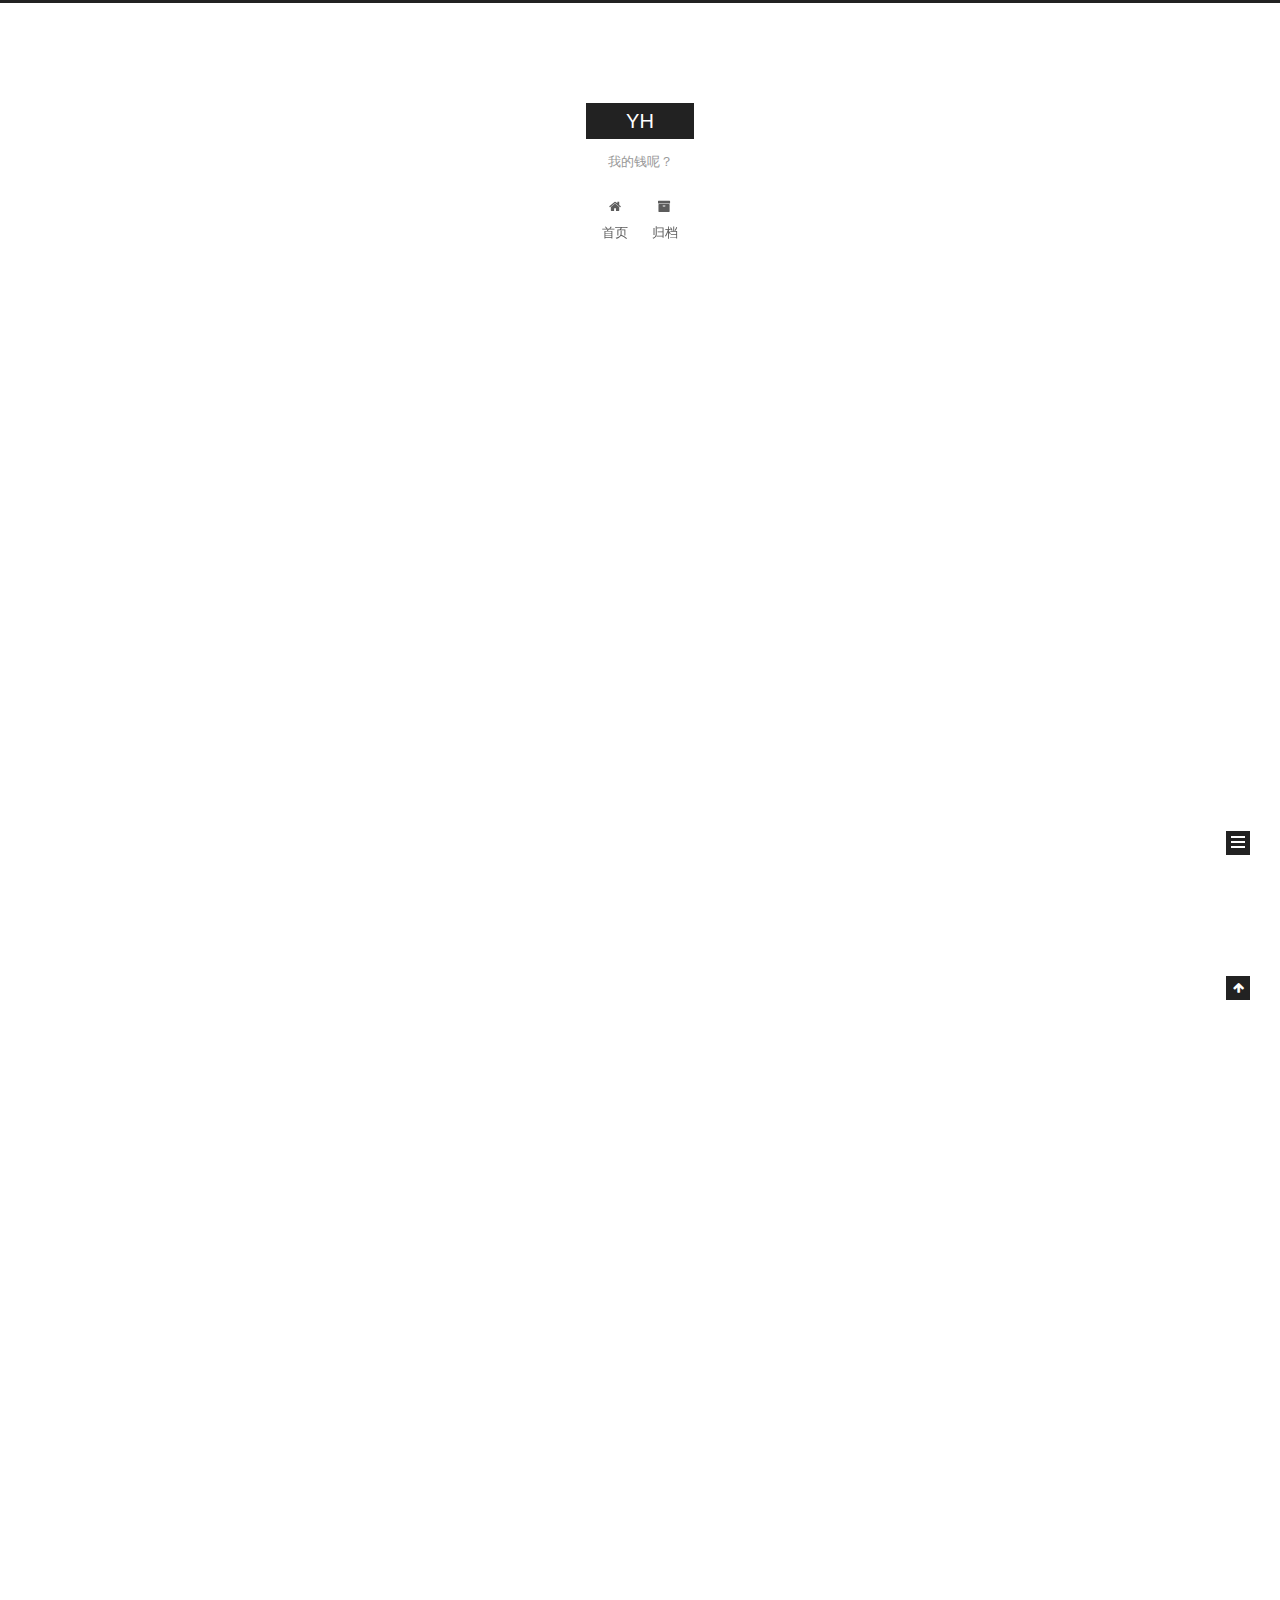
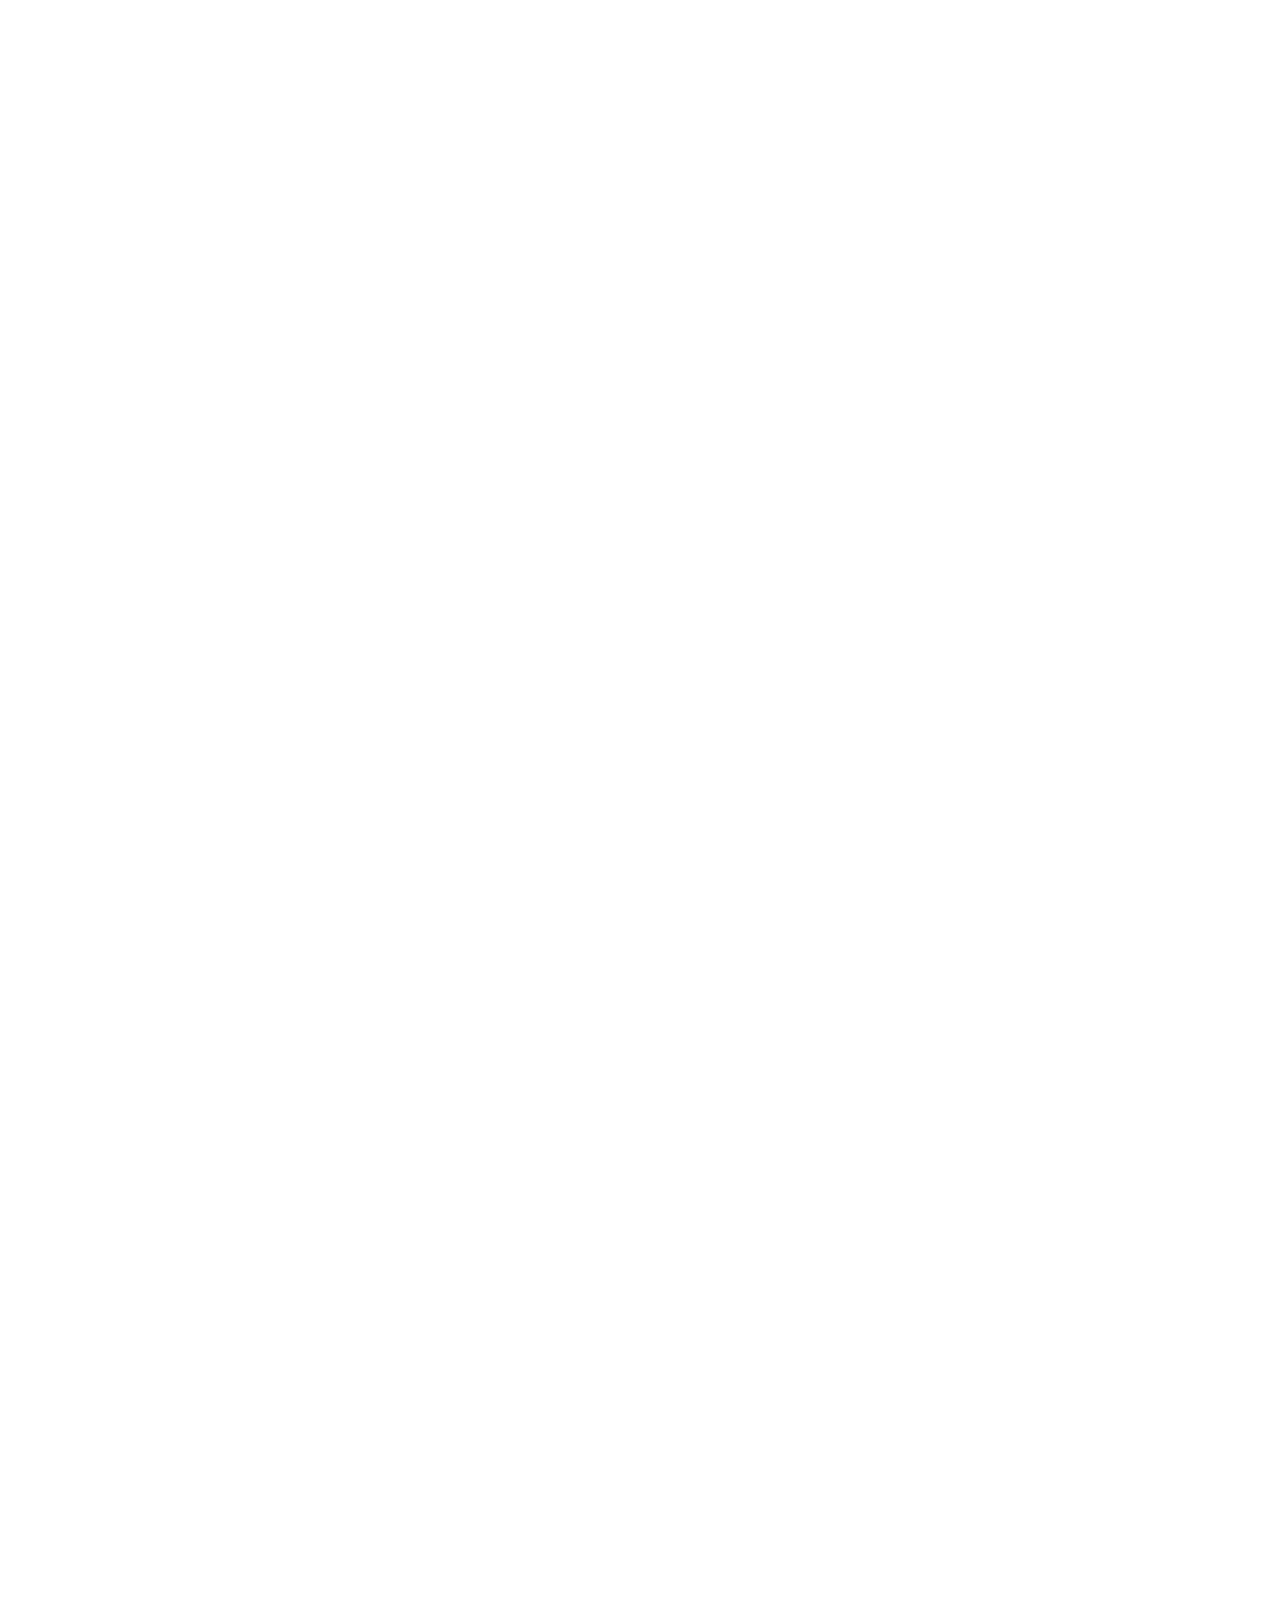
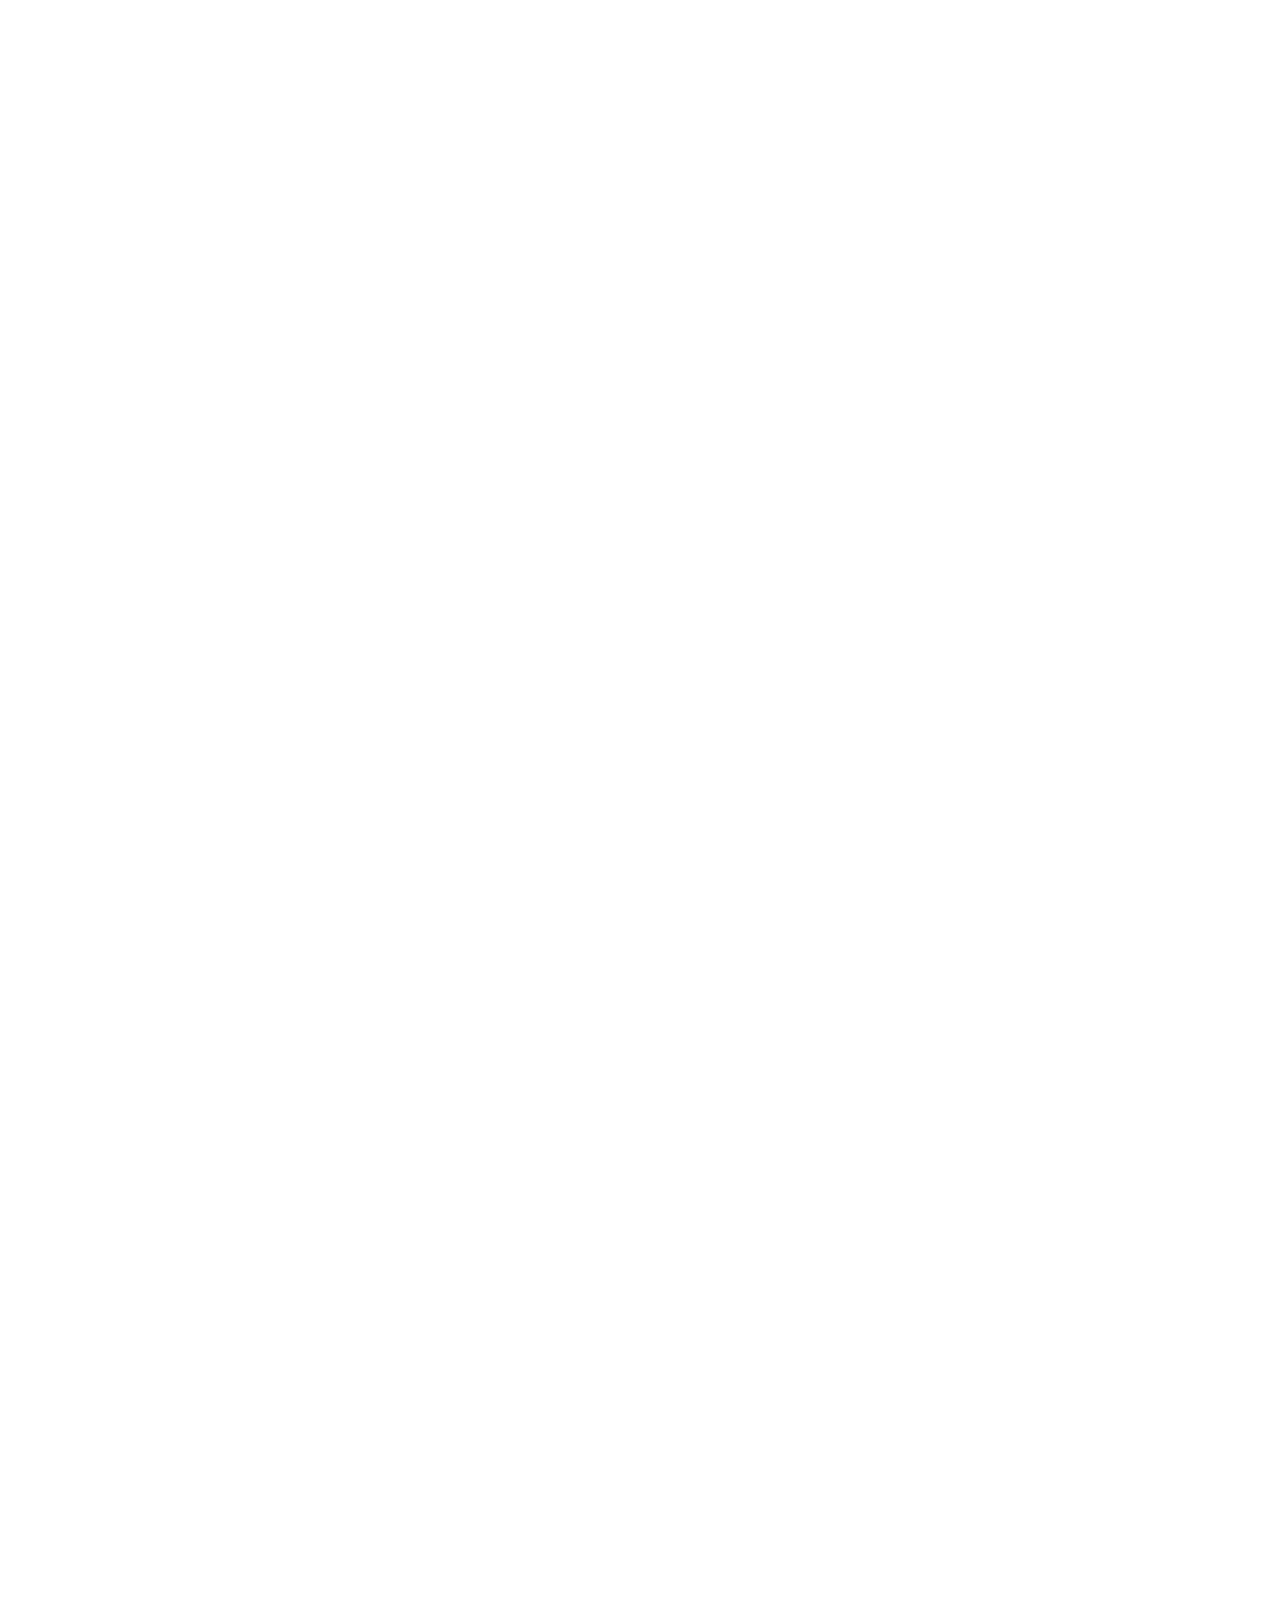
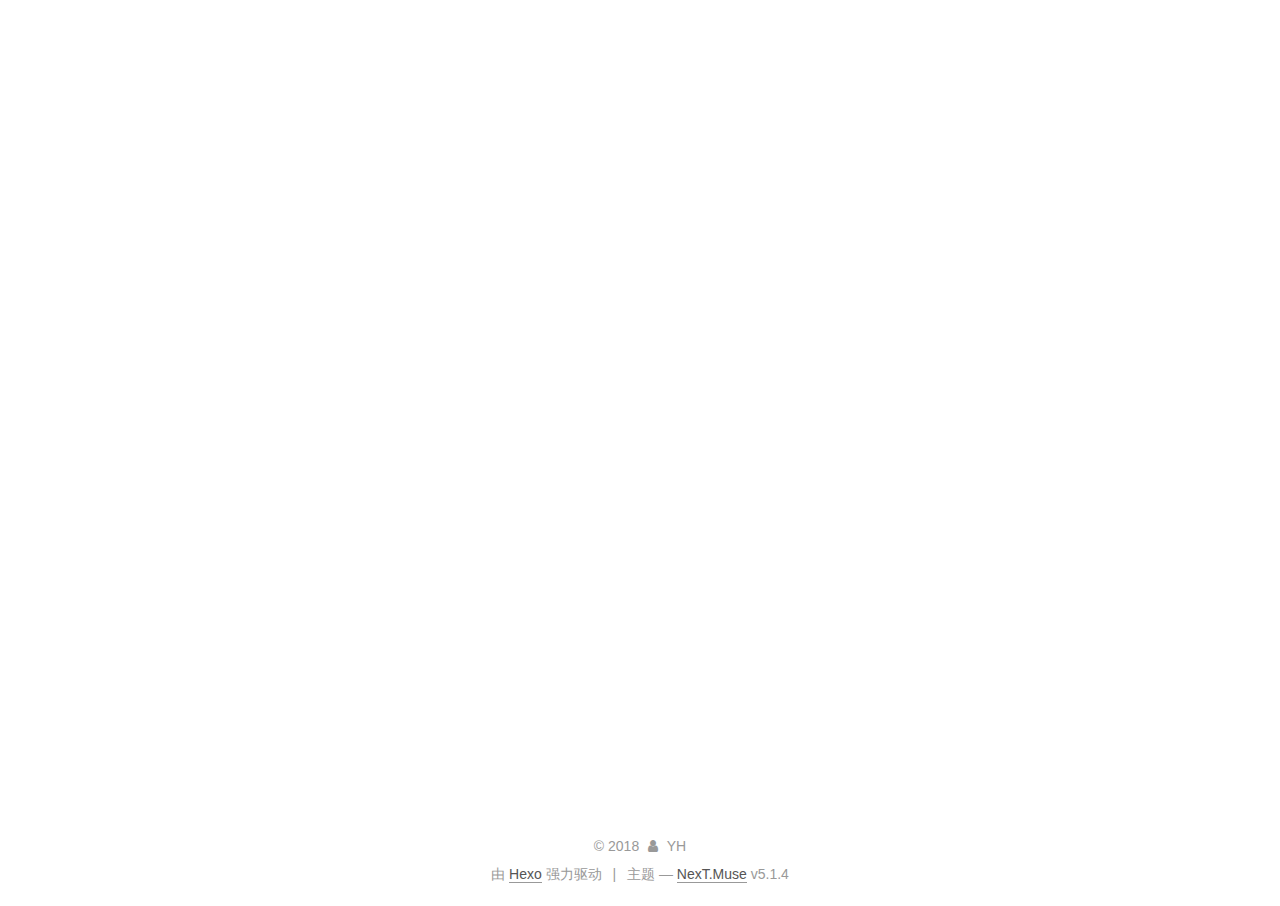
==== commit 4fc6cf2f: "Site updated: 2018-02-08 17:23:32" ====
--- a/index.html
+++ b/index.html
@@ -232,7 +232,7 @@
   
   
   <div class="post-block">
-    <link itemprop="mainEntityOfPage" href="http://yoursite.com/2018/02/08/hello-world/">
+    <link itemprop="mainEntityOfPage" href="http://yoursite.com/2018/02/08/SolarNetwork-优雅的Swift网络封装/">
 
     <span hidden itemprop="author" itemscope itemtype="http://schema.org/Person">
       <meta itemprop="name" content="YH">
@@ -251,7 +251,7 @@
         
           <h1 class="post-title" itemprop="name headline">
                 
-                <a class="post-title-link" href="/2018/02/08/hello-world/" itemprop="url">Hello World</a></h1>
+                <a class="post-title-link" href="/2018/02/08/SolarNetwork-优雅的Swift网络封装/" itemprop="url">SolarNetwork-优雅的Swift网络封装</a></h1>
         
 
         <div class="post-meta">
@@ -263,7 +263,7 @@
               
                 <span class="post-meta-item-text">发表于</span>
               
-              <time title="创建于" itemprop="dateCreated datePublished" datetime="2018-02-08T14:00:30+08:00">
+              <time title="创建于" itemprop="dateCreated datePublished" datetime="2018-02-08T16:21:46+08:00">
                 2018-02-08
               </time>
             
@@ -303,16 +303,58 @@
       
         
           
-            <p>Welcome to <a href="https://hexo.io/" target="_blank" rel="noopener">Hexo</a>! This is your very first post. Check <a href="https://hexo.io/docs/" target="_blank" rel="noopener">documentation</a> for more info. If you get any problems when using Hexo, you can find the answer in <a href="https://hexo.io/docs/troubleshooting.html" target="_blank" rel="noopener">troubleshooting</a> or you can ask me on <a href="https://github.com/hexojs/hexo/issues" target="_blank" rel="noopener">GitHub</a>.</p>
-<h2 id="Quick-Start"><a href="#Quick-Start" class="headerlink" title="Quick Start"></a>Quick Start</h2><h3 id="Create-a-new-post"><a href="#Create-a-new-post" class="headerlink" title="Create a new post"></a>Create a new post</h3><figure class="highlight bash"><table><tr><td class="gutter"><pre><span class="line">1</span><br></pre></td><td class="code"><pre><span class="line">$ hexo new <span class="string">"My New Post"</span></span><br></pre></td></tr></table></figure>
-<p>More info: <a href="https://hexo.io/docs/writing.html" target="_blank" rel="noopener">Writing</a></p>
-<h3 id="Run-server"><a href="#Run-server" class="headerlink" title="Run server"></a>Run server</h3><figure class="highlight bash"><table><tr><td class="gutter"><pre><span class="line">1</span><br></pre></td><td class="code"><pre><span class="line">$ hexo server</span><br></pre></td></tr></table></figure>
-<p>More info: <a href="https://hexo.io/docs/server.html" target="_blank" rel="noopener">Server</a></p>
-<h3 id="Generate-static-files"><a href="#Generate-static-files" class="headerlink" title="Generate static files"></a>Generate static files</h3><figure class="highlight bash"><table><tr><td class="gutter"><pre><span class="line">1</span><br></pre></td><td class="code"><pre><span class="line">$ hexo generate</span><br></pre></td></tr></table></figure>
-<p>More info: <a href="https://hexo.io/docs/generating.html" target="_blank" rel="noopener">Generating</a></p>
-<h3 id="Deploy-to-remote-sites"><a href="#Deploy-to-remote-sites" class="headerlink" title="Deploy to remote sites"></a>Deploy to remote sites</h3><figure class="highlight bash"><table><tr><td class="gutter"><pre><span class="line">1</span><br></pre></td><td class="code"><pre><span class="line">$ hexo deploy</span><br></pre></td></tr></table></figure>
-<p>More info: <a href="https://hexo.io/docs/deployment.html" target="_blank" rel="noopener">Deployment</a></p>
-
+            <p>GitHub: <a href="https://github.com/ThreeGayHub/SolarNetwork" target="_blank" rel="noopener">SolarNetwork</a></p>
+<h2 id="前言"><a href="#前言" class="headerlink" title="前言"></a>前言</h2><p>刚开始写Swift项目时，用到网络请求时，毫无疑问，选择了Moya。但随着项目的增大，接口越来越多，TargetType文件也越来越大，寻找某一个接口的参数和其他配置时，就要在各种Switch中跳来跳去，感到十分烦恼，就算分了多个TargetType，也还是存在这个问题，于是就干脆借鉴Moya的优点，基于Alamofire重新封装了一个简单易用的网络库，保留了TargetType的服务配置功能，并将接口配置分离成各个独立的Request，形成一个新的网络库<strong>SolarNetwork</strong>。</p>
+<hr>
+<h2 id="目录"><a href="#目录" class="headerlink" title="目录"></a>目录</h2><ul>
+<li><a href="#设计">设计</a></li>
+<li><a href="#特性">特性</a></li>
+<li><a href="#要求">要求</a></li>
+<li><a href="#使用">使用</a></li>
+</ul>
+<hr>
+<h2 id="设计"><a href="#设计" class="headerlink" title="设计"></a>设计</h2><p><strong>SolarNetwork</strong>包括以前几个类：</p>
+<ul>
+<li><strong>SLNetwork</strong> 对应一个SessionManager，负责Request的发送，Progress和Response的回调。</li>
+<li><strong>SLTarget</strong> 对应一个Host或者一系列具有相同配置请求的配置。</li>
+<li><strong>SLRequest</strong>, <strong>SLDownloadRequest</strong>, <strong>SLUploadRequest</strong> 分别对应Data, Download和Upload，是这3种请求的配置。</li>
+<li><strong>SLProgress</strong> 下载和上传进度的回调。</li>
+<li><strong>SLResponse</strong> 是一个已处理过的Response，你可以进一步选择转换为JsonObject或者Model。</li>
+<li><strong>SLPlugin</strong> 提供了两个切入点，分别用来在请求发送前修改请求的<code>willSend</code> 和 接收到网络回调后修改回调内容的 <code>didReceive</code>。</li>
+<li><strong>SLReflection</strong> 负责将SLRequest的子类属性反射为Alamofire.Parameters。</li>
+</ul>
+<p>所以一个网络请求的具体流程为：</p>
+<figure class="highlight swift"><table><tr><td class="gutter"><pre><span class="line">1</span><br><span class="line">2</span><br><span class="line">3</span><br><span class="line">4</span><br><span class="line">5</span><br><span class="line">6</span><br></pre></td><td class="code"><pre><span class="line"><span class="type">SLNetwork</span>(<span class="type">SLTarget</span>).request(<span class="type">SLRequest</span>).willSend(<span class="type">SLRequest</span>)</span><br><span class="line">                   .progressClosure(<span class="type">SLProgress</span>)</span><br><span class="line">                   .reponseData(<span class="type">OriginalResponse</span>)</span><br><span class="line">                   .didReceive(<span class="type">SLResponse</span>).decodeTo(<span class="type">Dictionary</span>)</span><br><span class="line">                   .completionClosure(<span class="type">SLResponse</span>)</span><br><span class="line">                   .decodeTo(<span class="type">Model</span>: <span class="type">Decodable</span>).dealWithError</span><br></pre></td></tr></table></figure>
+<p>大多数情况下，你只需要关心的是：</p>
+<figure class="highlight swift"><table><tr><td class="gutter"><pre><span class="line">1</span><br><span class="line">2</span><br><span class="line">3</span><br></pre></td><td class="code"><pre><span class="line"><span class="type">SLNetwork</span>(<span class="type">SLTarget</span>).request(<span class="type">SLRequest</span>)</span><br><span class="line">                   .progressClosure(<span class="type">SLProgress</span>)</span><br><span class="line">                   .completionClosure(<span class="type">SLResponse</span>)</span><br></pre></td></tr></table></figure>
+<hr>
+<h2 id="特性"><a href="#特性" class="headerlink" title="特性"></a>特性</h2><ul>
+<li style="list-style: none"><input type="checkbox" checked> 灵活的多服务配置(baseURL, Header, ParameterEncoding, URLSessionConfiguration, TSL……)</li>
+<li style="list-style: none"><input type="checkbox" checked> 完整的数据请求方法</li>
+<li style="list-style: none"><input type="checkbox" checked> 完整的下载和断点下载方法(意外退出也能恢复)</li>
+<li style="list-style: none"><input type="checkbox" checked> 完整的上传方法：File, Data, InputStream, FormData</li>
+<li style="list-style: none"><input type="checkbox" checked> 上传和下载的进度回调</li>
+<li style="list-style: none"><input type="checkbox" checked> 网络状态Reachability回调</li>
+<li style="list-style: none"><input type="checkbox" checked> 保留Alamofire的对外API</li>
+<li style="list-style: none"><input type="checkbox" checked> 修改Request和Response的Plugin</li>
+<li style="list-style: none"><input type="checkbox" checked> Swift4下利用Decodable将JSON转为Model</li>
+<li style="list-style: none"><input type="checkbox" checked> 完整的日志打印</li>
+</ul>
+<p>更多内容请直接到<a href="https://github.com/ThreeGayHub/SolarNetwork" target="_blank" rel="noopener">GitHub</a>查看。</p>
+<hr>
+<h2 id="要求"><a href="#要求" class="headerlink" title="要求"></a>要求</h2><ul>
+<li>iOS 8.0+</li>
+<li>Xcode 9+</li>
+<li>Swift 4+</li>
+</ul>
+<hr>
+<h2 id="使用"><a href="#使用" class="headerlink" title="使用"></a>使用</h2><h4 id="配置服务"><a href="#配置服务" class="headerlink" title="配置服务"></a>配置服务</h4><figure class="highlight swift"><table><tr><td class="gutter"><pre><span class="line">1</span><br><span class="line">2</span><br><span class="line">3</span><br><span class="line">4</span><br><span class="line">5</span><br><span class="line">6</span><br><span class="line">7</span><br></pre></td><td class="code"><pre><span class="line"><span class="keyword">import</span> SolarNetwork</span><br><span class="line"></span><br><span class="line"><span class="class"><span class="keyword">struct</span> <span class="title">HTTPBinTarget</span>: <span class="title">SLTarget</span> </span>&#123;</span><br><span class="line">    <span class="keyword">var</span> baseURLString: <span class="type">String</span> &#123; <span class="keyword">return</span> <span class="string">"https://httpbin.org"</span> &#125;</span><br><span class="line">&#125;</span><br><span class="line"></span><br><span class="line"><span class="keyword">let</span> <span class="type">HTTPBinNetwork</span> = <span class="type">SLNetwork</span>(<span class="type">HTTPBinTarget</span>())</span><br></pre></td></tr></table></figure>
+<h4 id="发送一个请求"><a href="#发送一个请求" class="headerlink" title="发送一个请求"></a>发送一个请求</h4><figure class="highlight swift"><table><tr><td class="gutter"><pre><span class="line">1</span><br><span class="line">2</span><br><span class="line">3</span><br><span class="line">4</span><br><span class="line">5</span><br><span class="line">6</span><br><span class="line">7</span><br><span class="line">8</span><br><span class="line">9</span><br><span class="line">10</span><br><span class="line">11</span><br><span class="line">12</span><br><span class="line">13</span><br><span class="line">14</span><br><span class="line">15</span><br><span class="line">16</span><br><span class="line">17</span><br><span class="line">18</span><br><span class="line">19</span><br><span class="line">20</span><br><span class="line">21</span><br><span class="line">22</span><br><span class="line">23</span><br><span class="line">24</span><br><span class="line">25</span><br><span class="line">26</span><br><span class="line">27</span><br><span class="line">28</span><br><span class="line">29</span><br><span class="line">30</span><br><span class="line">31</span><br><span class="line">32</span><br><span class="line">33</span><br><span class="line">34</span><br><span class="line">35</span><br><span class="line">36</span><br><span class="line">37</span><br><span class="line">38</span><br><span class="line">39</span><br><span class="line">40</span><br><span class="line">41</span><br><span class="line">42</span><br><span class="line">43</span><br><span class="line">44</span><br><span class="line">45</span><br><span class="line">46</span><br><span class="line">47</span><br><span class="line">48</span><br><span class="line">49</span><br><span class="line">50</span><br></pre></td><td class="code"><pre><span class="line"><span class="keyword">import</span> SolarNetwork</span><br><span class="line"></span><br><span class="line"><span class="comment">//Mark: - GET</span></span><br><span class="line"><span class="class"><span class="keyword">class</span> <span class="title">HTTPBinGETRequest</span>: <span class="title">SLRequest</span> </span>&#123;</span><br><span class="line">    </span><br><span class="line">    <span class="keyword">override</span> <span class="function"><span class="keyword">func</span> <span class="title">loadRequest</span><span class="params">()</span></span> &#123;</span><br><span class="line">        <span class="keyword">super</span>.loadRequest()</span><br><span class="line">        </span><br><span class="line">        <span class="keyword">self</span>.path = <span class="string">"/get"</span></span><br><span class="line">    &#125;</span><br><span class="line">    </span><br><span class="line">&#125;</span><br><span class="line"></span><br><span class="line"><span class="type">HTTPBinNetwork</span>.request(<span class="type">HTTPBinGETRequest</span>()) &#123; (response) <span class="keyword">in</span></span><br><span class="line">    <span class="keyword">if</span> <span class="keyword">let</span> dictionary = response.dataDictionary &#123;</span><br><span class="line">                        </span><br><span class="line">    &#125;</span><br><span class="line">    <span class="keyword">else</span> <span class="keyword">if</span> <span class="keyword">let</span> error = response.error &#123;</span><br><span class="line">        <span class="comment">//show error</span></span><br><span class="line">    &#125;</span><br><span class="line">&#125;</span><br><span class="line"></span><br><span class="line"><span class="comment">//Mark: - POST</span></span><br><span class="line"><span class="class"><span class="keyword">class</span> <span class="title">HTTPBinPOSTRequest</span>: <span class="title">SLRequest</span> </span>&#123;</span><br><span class="line">    </span><br><span class="line">    <span class="keyword">override</span> <span class="function"><span class="keyword">func</span> <span class="title">loadRequest</span><span class="params">()</span></span> &#123;</span><br><span class="line">        <span class="keyword">super</span>.loadRequest()</span><br><span class="line">        </span><br><span class="line">        <span class="keyword">self</span>.method = .post</span><br><span class="line">        <span class="keyword">self</span>.path = <span class="string">"/post"</span></span><br><span class="line">    &#125;</span><br><span class="line">    </span><br><span class="line">    <span class="comment">/**</span></span><br><span class="line"><span class="comment">     利用反射，将属性自动转换为Parameters，不需要自己组装了</span></span><br><span class="line"><span class="comment">     ["userName": "myUserName",</span></span><br><span class="line"><span class="comment">      "password": "myPassword"]</span></span><br><span class="line"><span class="comment">     */</span></span><br><span class="line">    <span class="keyword">let</span> userName = <span class="string">"myUserName"</span></span><br><span class="line">    <span class="keyword">let</span> password = <span class="string">"myPassword"</span></span><br><span class="line"></span><br><span class="line">&#125;</span><br><span class="line"></span><br><span class="line"><span class="type">HTTPBinNetwork</span>.request(<span class="type">HTTPBinPOSTRequest</span>()) &#123; (response) <span class="keyword">in</span></span><br><span class="line">    <span class="keyword">if</span> <span class="keyword">let</span> dictionary = response.dataDictionary &#123;</span><br><span class="line">                        </span><br><span class="line">    &#125;</span><br><span class="line">    <span class="keyword">else</span> <span class="keyword">if</span> <span class="keyword">let</span> error = response.error &#123;</span><br><span class="line">        <span class="comment">//show error</span></span><br><span class="line">    &#125;</span><br><span class="line">&#125;</span><br></pre></td></tr></table></figure>
+<h4 id="下载和断点续传"><a href="#下载和断点续传" class="headerlink" title="下载和断点续传"></a>下载和断点续传</h4><figure class="highlight swift"><table><tr><td class="gutter"><pre><span class="line">1</span><br><span class="line">2</span><br><span class="line">3</span><br><span class="line">4</span><br><span class="line">5</span><br><span class="line">6</span><br><span class="line">7</span><br><span class="line">8</span><br><span class="line">9</span><br><span class="line">10</span><br><span class="line">11</span><br><span class="line">12</span><br><span class="line">13</span><br><span class="line">14</span><br><span class="line">15</span><br><span class="line">16</span><br><span class="line">17</span><br><span class="line">18</span><br><span class="line">19</span><br><span class="line">20</span><br><span class="line">21</span><br><span class="line">22</span><br><span class="line">23</span><br></pre></td><td class="code"><pre><span class="line"><span class="keyword">import</span> SolarNetwork</span><br><span class="line"></span><br><span class="line"><span class="class"><span class="keyword">class</span> <span class="title">GitHubDownloadRequest</span>: <span class="title">SLDownloadRequest</span> </span>&#123;</span><br><span class="line">    </span><br><span class="line">    <span class="keyword">override</span> <span class="function"><span class="keyword">func</span> <span class="title">loadRequest</span><span class="params">()</span></span> &#123;</span><br><span class="line">        <span class="keyword">super</span>.loadRequest()</span><br><span class="line">		</span><br><span class="line">        <span class="keyword">self</span>.<span class="type">URLString</span> = <span class="string">"http://cdnvue.com/video/rzGHzRA19L/64tBZo"</span></span><br><span class="line">    &#125;</span><br><span class="line">&#125;</span><br><span class="line"></span><br><span class="line"><span class="keyword">let</span> downloadRequest = <span class="type">GitHubDownloadRequest</span>()</span><br><span class="line"><span class="type">GitHubNetwork</span>.download(downloadRequest, progressClosure: &#123; (progress) <span class="keyword">in</span></span><br><span class="line">                    </span><br><span class="line">&#125;) &#123; (response) <span class="keyword">in</span></span><br><span class="line">                    </span><br><span class="line">&#125;</span><br><span class="line"></span><br><span class="line"><span class="comment">//如果需要断点下载此文件，请设置该属性为true</span></span><br><span class="line">downloadRequest.isResume = <span class="literal">true</span></span><br><span class="line"></span><br><span class="line"><span class="comment">//自定义文件下载完成后的存放路径，默认为"/Library/Caches/SLNetwork/Destination/(requestID)"</span></span><br><span class="line">downloadRequest.destinationURL = <span class="type">FileManager</span>.<span class="keyword">default</span>.urls(<span class="keyword">for</span>: .cachesDirectory, <span class="keyword">in</span>: .userDomainMask)[<span class="number">0</span>]</span><br></pre></td></tr></table></figure>
+<h4 id="上传"><a href="#上传" class="headerlink" title="上传"></a>上传</h4><figure class="highlight swift"><table><tr><td class="gutter"><pre><span class="line">1</span><br><span class="line">2</span><br><span class="line">3</span><br><span class="line">4</span><br><span class="line">5</span><br><span class="line">6</span><br><span class="line">7</span><br><span class="line">8</span><br><span class="line">9</span><br><span class="line">10</span><br><span class="line">11</span><br><span class="line">12</span><br><span class="line">13</span><br><span class="line">14</span><br><span class="line">15</span><br><span class="line">16</span><br><span class="line">17</span><br><span class="line">18</span><br><span class="line">19</span><br></pre></td><td class="code"><pre><span class="line"><span class="keyword">import</span> SolarNetwork</span><br><span class="line"></span><br><span class="line"><span class="class"><span class="keyword">class</span> <span class="title">HTTPBinUploadRequest</span>: <span class="title">SLUploadRequest</span> </span>&#123;</span><br><span class="line">    </span><br><span class="line">    <span class="keyword">override</span> <span class="function"><span class="keyword">func</span> <span class="title">loadRequest</span><span class="params">()</span></span> &#123;</span><br><span class="line">        <span class="keyword">super</span>.loadRequest()</span><br><span class="line">        </span><br><span class="line">        <span class="keyword">self</span>.path = <span class="string">"/post"</span></span><br><span class="line">    &#125;</span><br><span class="line">    </span><br><span class="line">&#125;</span><br><span class="line"></span><br><span class="line"><span class="keyword">let</span> uploadRequest = <span class="type">HTTPBinUploadRequest</span>()</span><br><span class="line">uploadRequest.data = data <span class="comment">//data to upload</span></span><br><span class="line"><span class="type">HTTPBinNetwork</span>.upload(uploadRequest, progressClosure: &#123; (progress) <span class="keyword">in</span></span><br><span class="line">                            </span><br><span class="line">&#125;) &#123; (response) <span class="keyword">in</span></span><br><span class="line">                            </span><br><span class="line">&#125;</span><br></pre></td></tr></table></figure>
+<h4 id="Decode"><a href="#Decode" class="headerlink" title="Decode"></a>Decode</h4><p>Swift 4下，利用Decodable将Json转为Model</p>
+<figure class="highlight swift"><table><tr><td class="gutter"><pre><span class="line">1</span><br><span class="line">2</span><br><span class="line">3</span><br><span class="line">4</span><br><span class="line">5</span><br><span class="line">6</span><br><span class="line">7</span><br><span class="line">8</span><br><span class="line">9</span><br><span class="line">10</span><br><span class="line">11</span><br><span class="line">12</span><br><span class="line">13</span><br><span class="line">14</span><br><span class="line">15</span><br><span class="line">16</span><br></pre></td><td class="code"><pre><span class="line"><span class="keyword">import</span> SolarNetwork</span><br><span class="line"></span><br><span class="line"><span class="class"><span class="keyword">struct</span> <span class="title">User</span>: <span class="title">Decodable</span> </span>&#123; <span class="comment">//Swift 4 Codable</span></span><br><span class="line">    <span class="keyword">var</span> id: <span class="type">Int</span></span><br><span class="line">    <span class="keyword">var</span> name: <span class="type">String</span></span><br><span class="line">    <span class="keyword">var</span> token: <span class="type">String</span></span><br><span class="line">&#125;</span><br><span class="line"></span><br><span class="line"><span class="type">HTTPBinNetwork</span>.request(<span class="type">UserRequest</span>()) &#123; (response) <span class="keyword">in</span></span><br><span class="line">    <span class="keyword">if</span> <span class="keyword">let</span> user = response.decode(to: <span class="type">User</span>.<span class="keyword">self</span>) &#123;</span><br><span class="line">                        </span><br><span class="line">    &#125;</span><br><span class="line">    <span class="keyword">else</span> <span class="keyword">if</span> <span class="keyword">let</span> error = response.error &#123;</span><br><span class="line">        <span class="comment">//show error</span></span><br><span class="line">    &#125;</span><br><span class="line">&#125;</span><br></pre></td></tr></table></figure>
+<h5 id="更多内容，Demo和交流请到GitHub"><a href="#更多内容，Demo和交流请到GitHub" class="headerlink" title="更多内容，Demo和交流请到GitHub"></a>更多内容，Demo和交流请到<a href="https://github.com/ThreeGayHub/SolarNetwork" target="_blank" rel="noopener">GitHub</a></h5>
           
         
       
@@ -406,6 +448,15 @@
             
 
             
+              
+              
+              <div class="site-state-item site-state-tags">
+                
+                  <span class="site-state-item-count">1</span>
+                  <span class="site-state-item-name">标签</span>
+                
+              </div>
+            
 
           </nav>
 
--- a/css/main.css
+++ b/css/main.css
@@ -1822,7 +1822,7 @@
   width: 4px;
   height: 4px;
   border-radius: 50%;
-  background: #b84b13;
+  background: #ffff6a;
 }
 .links-of-blogroll {
   font-size: 13px;
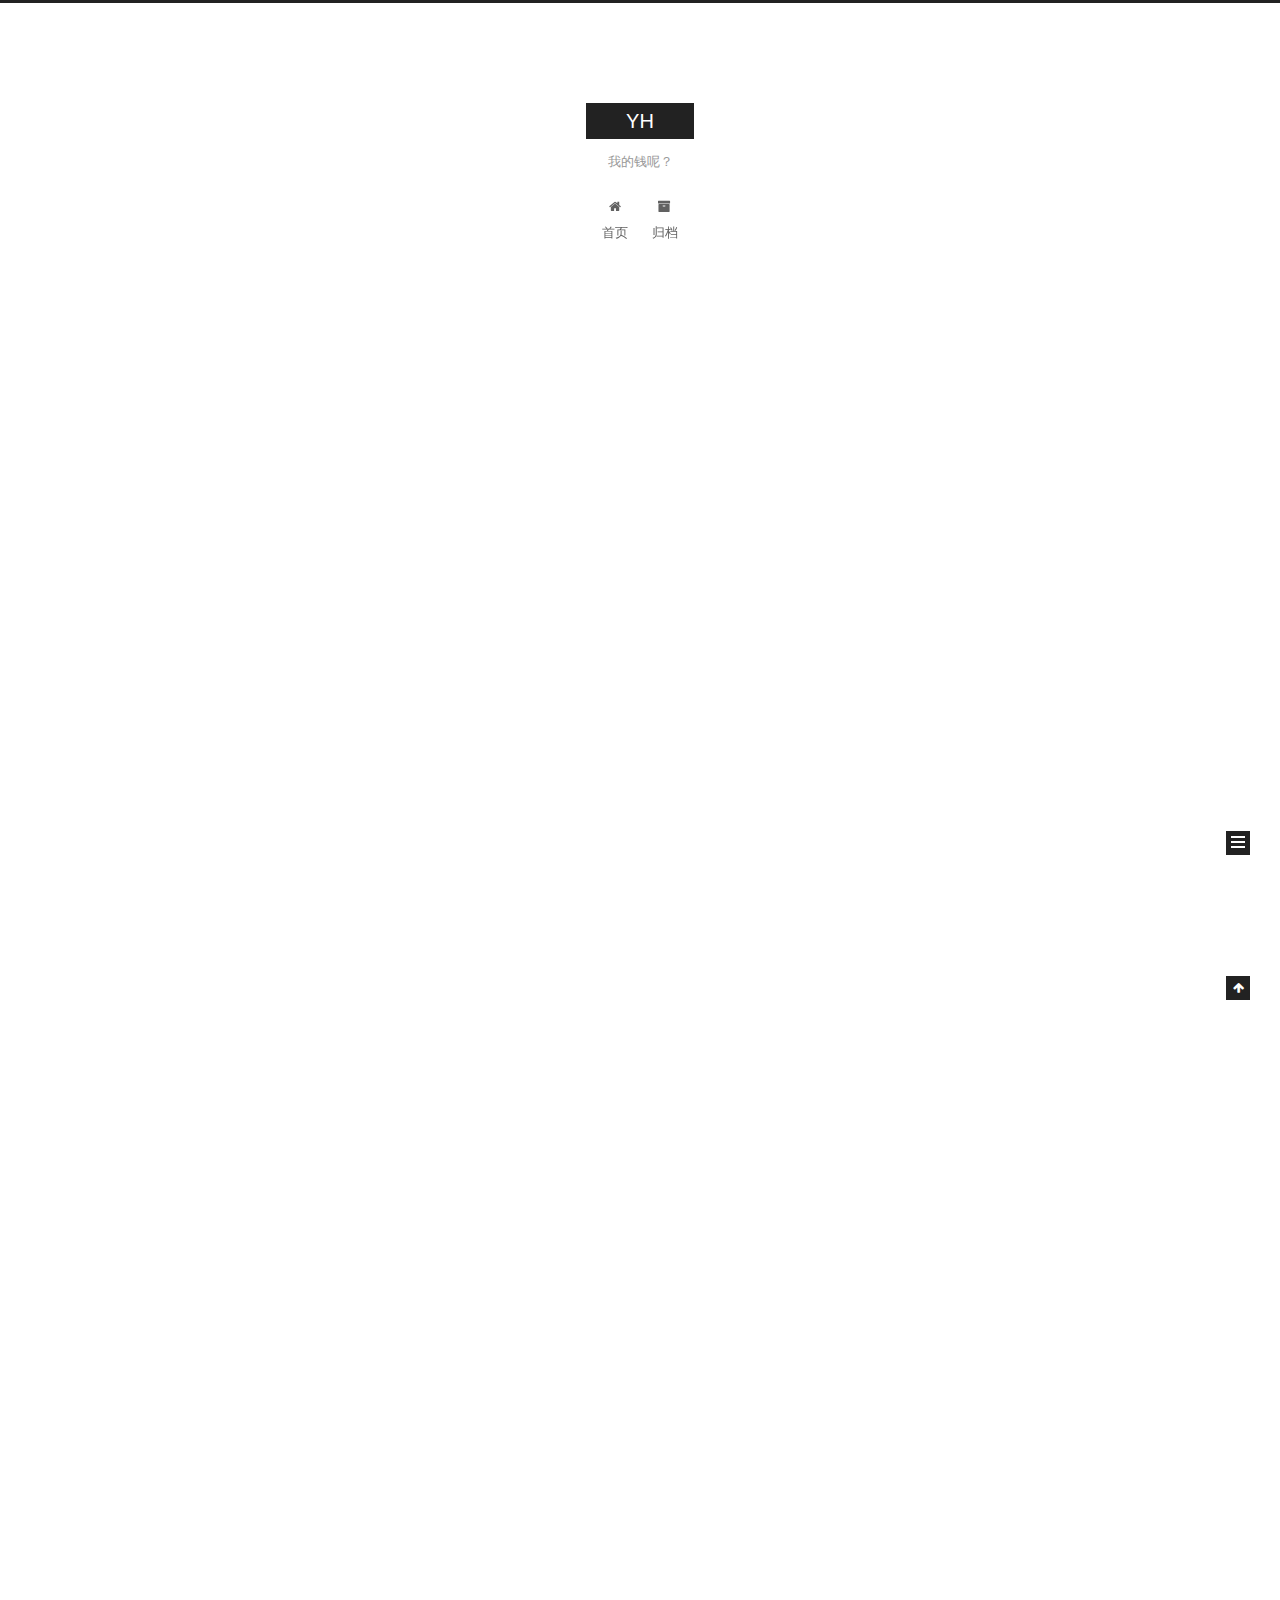
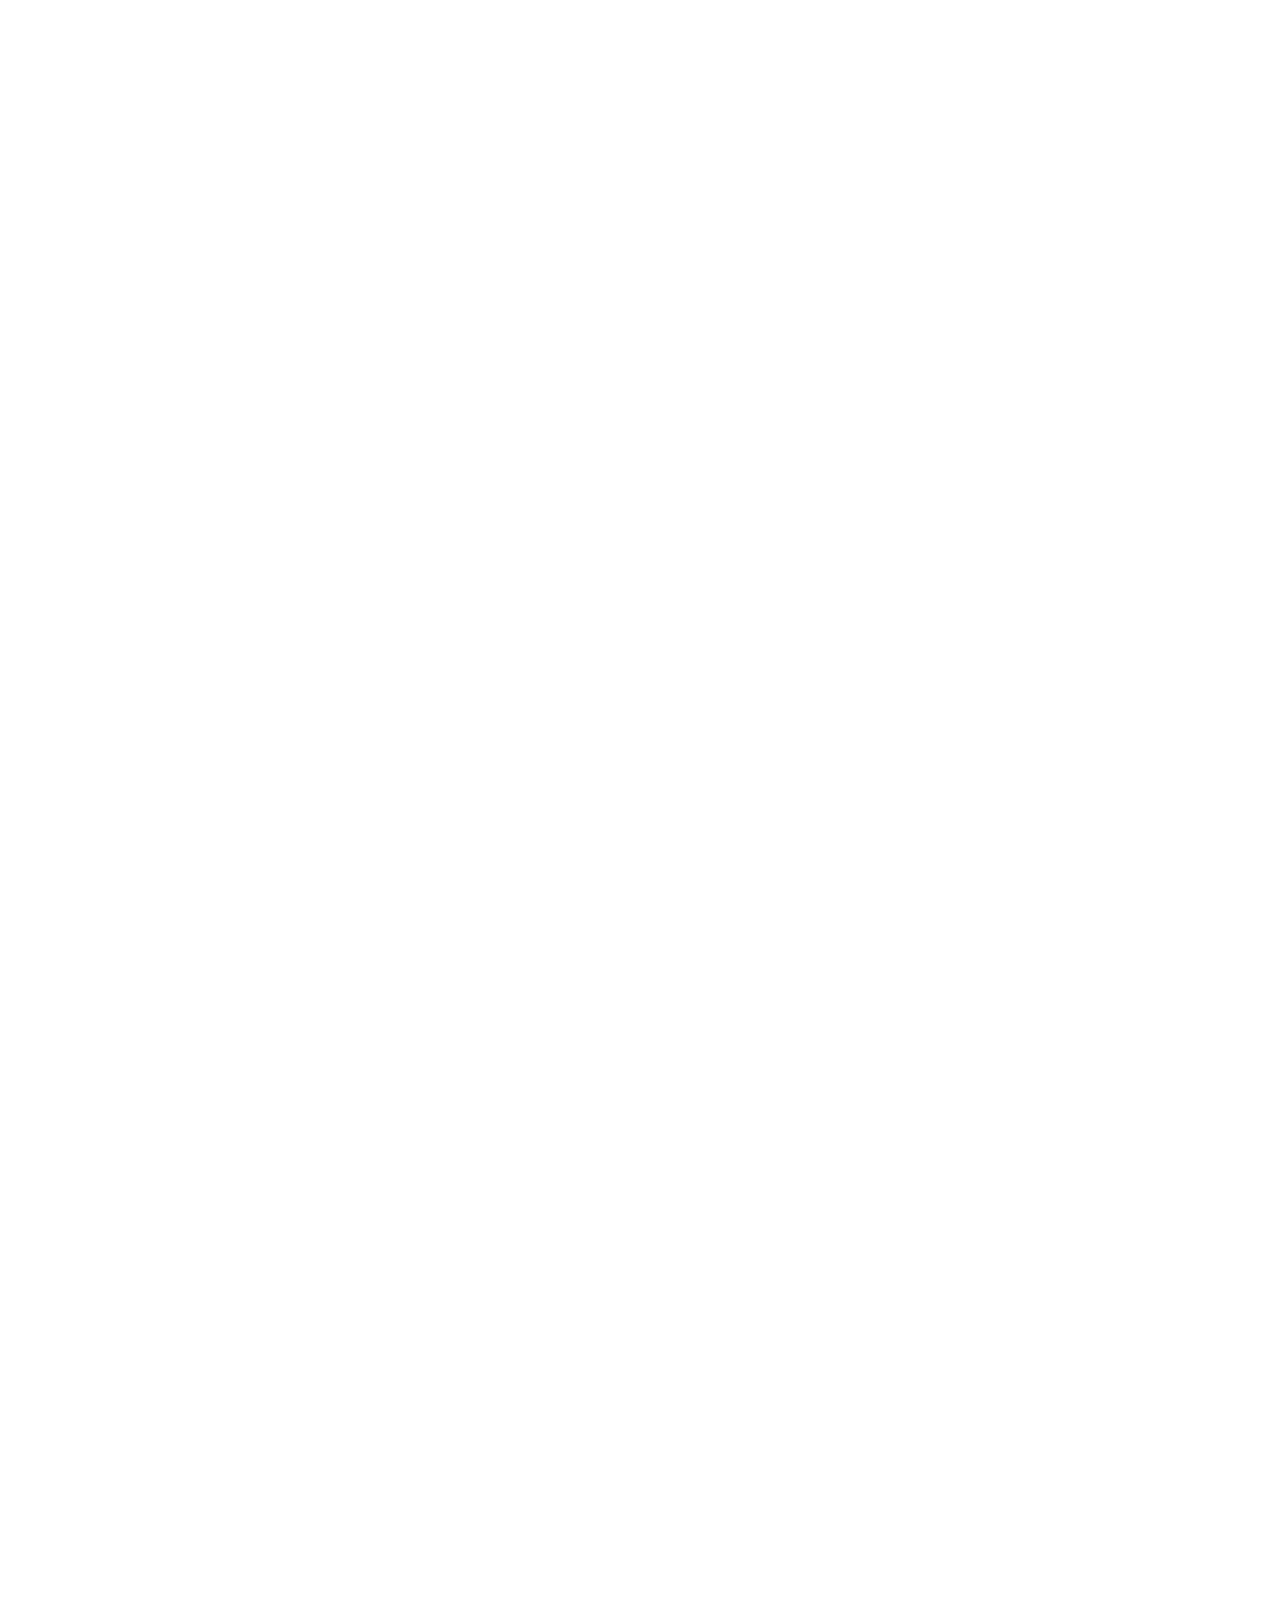
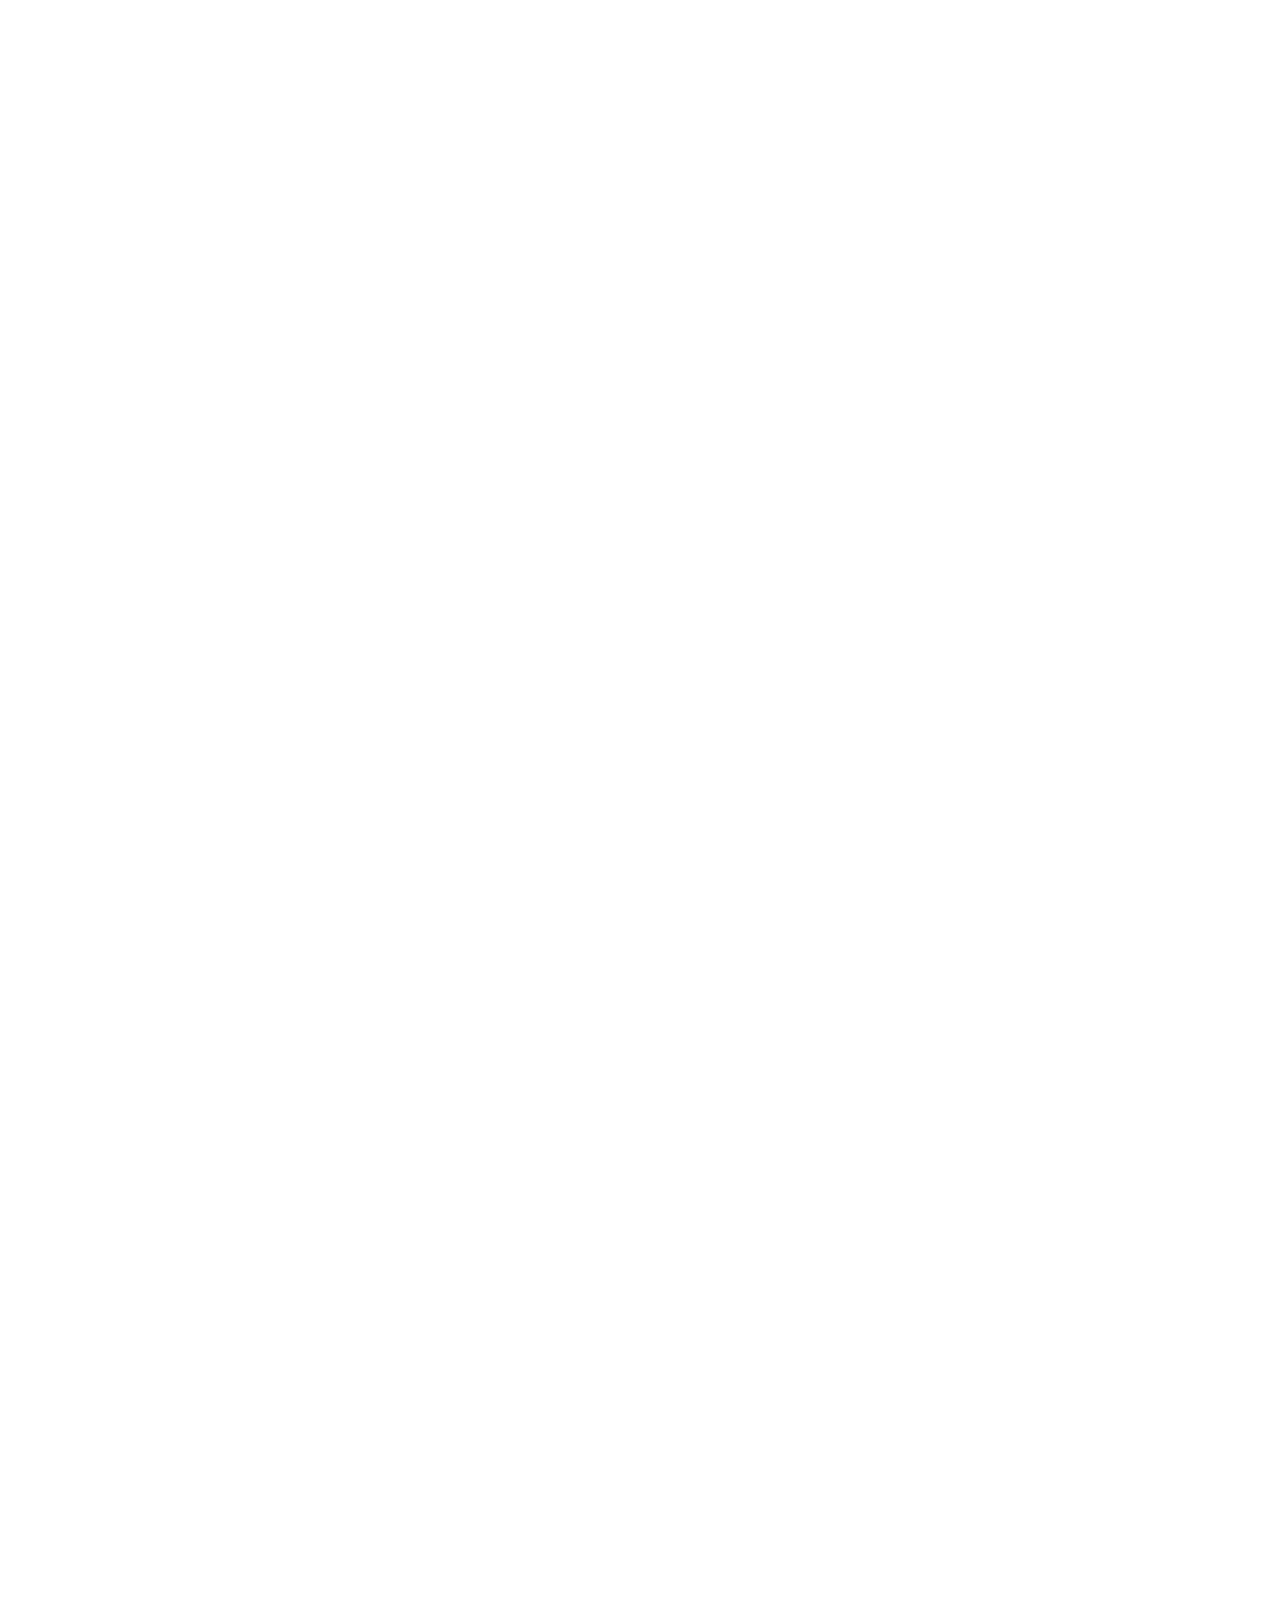
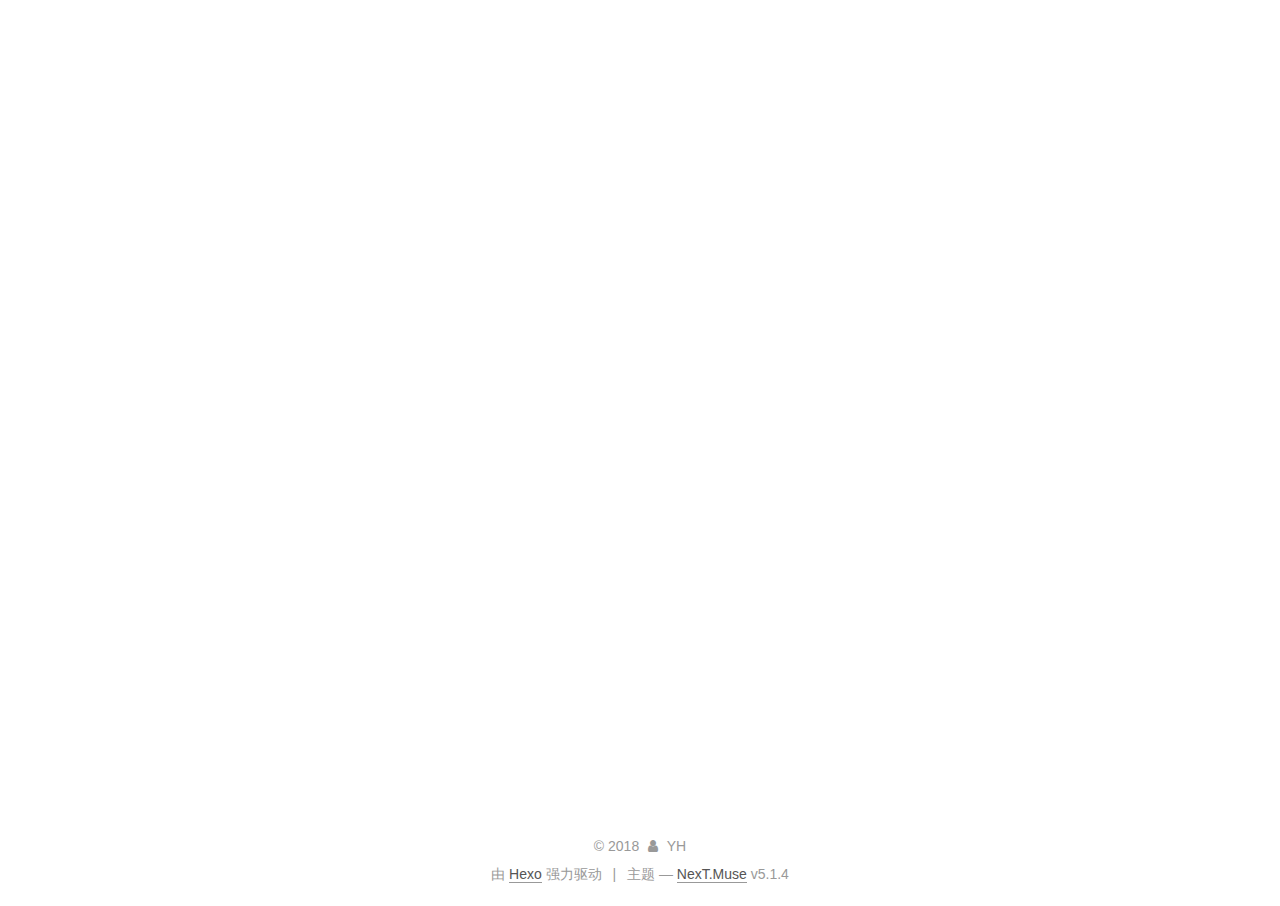
==== commit 9b13ff2b: "Site updated: 2018-02-08 17:24:53" ====
--- a/index.html
+++ b/index.html
@@ -329,16 +329,16 @@
 <figure class="highlight swift"><table><tr><td class="gutter"><pre><span class="line">1</span><br><span class="line">2</span><br><span class="line">3</span><br></pre></td><td class="code"><pre><span class="line"><span class="type">SLNetwork</span>(<span class="type">SLTarget</span>).request(<span class="type">SLRequest</span>)</span><br><span class="line">                   .progressClosure(<span class="type">SLProgress</span>)</span><br><span class="line">                   .completionClosure(<span class="type">SLResponse</span>)</span><br></pre></td></tr></table></figure>
 <hr>
 <h2 id="特性"><a href="#特性" class="headerlink" title="特性"></a>特性</h2><ul>
-<li style="list-style: none"><input type="checkbox" checked> 灵活的多服务配置(baseURL, Header, ParameterEncoding, URLSessionConfiguration, TSL……)</li>
-<li style="list-style: none"><input type="checkbox" checked> 完整的数据请求方法</li>
-<li style="list-style: none"><input type="checkbox" checked> 完整的下载和断点下载方法(意外退出也能恢复)</li>
-<li style="list-style: none"><input type="checkbox" checked> 完整的上传方法：File, Data, InputStream, FormData</li>
-<li style="list-style: none"><input type="checkbox" checked> 上传和下载的进度回调</li>
-<li style="list-style: none"><input type="checkbox" checked> 网络状态Reachability回调</li>
-<li style="list-style: none"><input type="checkbox" checked> 保留Alamofire的对外API</li>
-<li style="list-style: none"><input type="checkbox" checked> 修改Request和Response的Plugin</li>
-<li style="list-style: none"><input type="checkbox" checked> Swift4下利用Decodable将JSON转为Model</li>
-<li style="list-style: none"><input type="checkbox" checked> 完整的日志打印</li>
+<li>灵活的多服务配置(baseURL, Header, ParameterEncoding, URLSessionConfiguration, TSL……)</li>
+<li>完整的数据请求方法</li>
+<li>完整的下载和断点下载方法(意外退出也能恢复)</li>
+<li>完整的上传方法：File, Data, InputStream, FormData</li>
+<li>上传和下载的进度回调</li>
+<li>网络状态Reachability回调</li>
+<li>保留Alamofire的对外API</li>
+<li>修改Request和Response的Plugin</li>
+<li>Swift4下利用Decodable将JSON转为Model</li>
+<li>完整的日志打印</li>
 </ul>
 <p>更多内容请直接到<a href="https://github.com/ThreeGayHub/SolarNetwork" target="_blank" rel="noopener">GitHub</a>查看。</p>
 <hr>
--- a/css/main.css
+++ b/css/main.css
@@ -1822,7 +1822,7 @@
   width: 4px;
   height: 4px;
   border-radius: 50%;
-  background: #ffff6a;
+  background: #88240f;
 }
 .links-of-blogroll {
   font-size: 13px;
